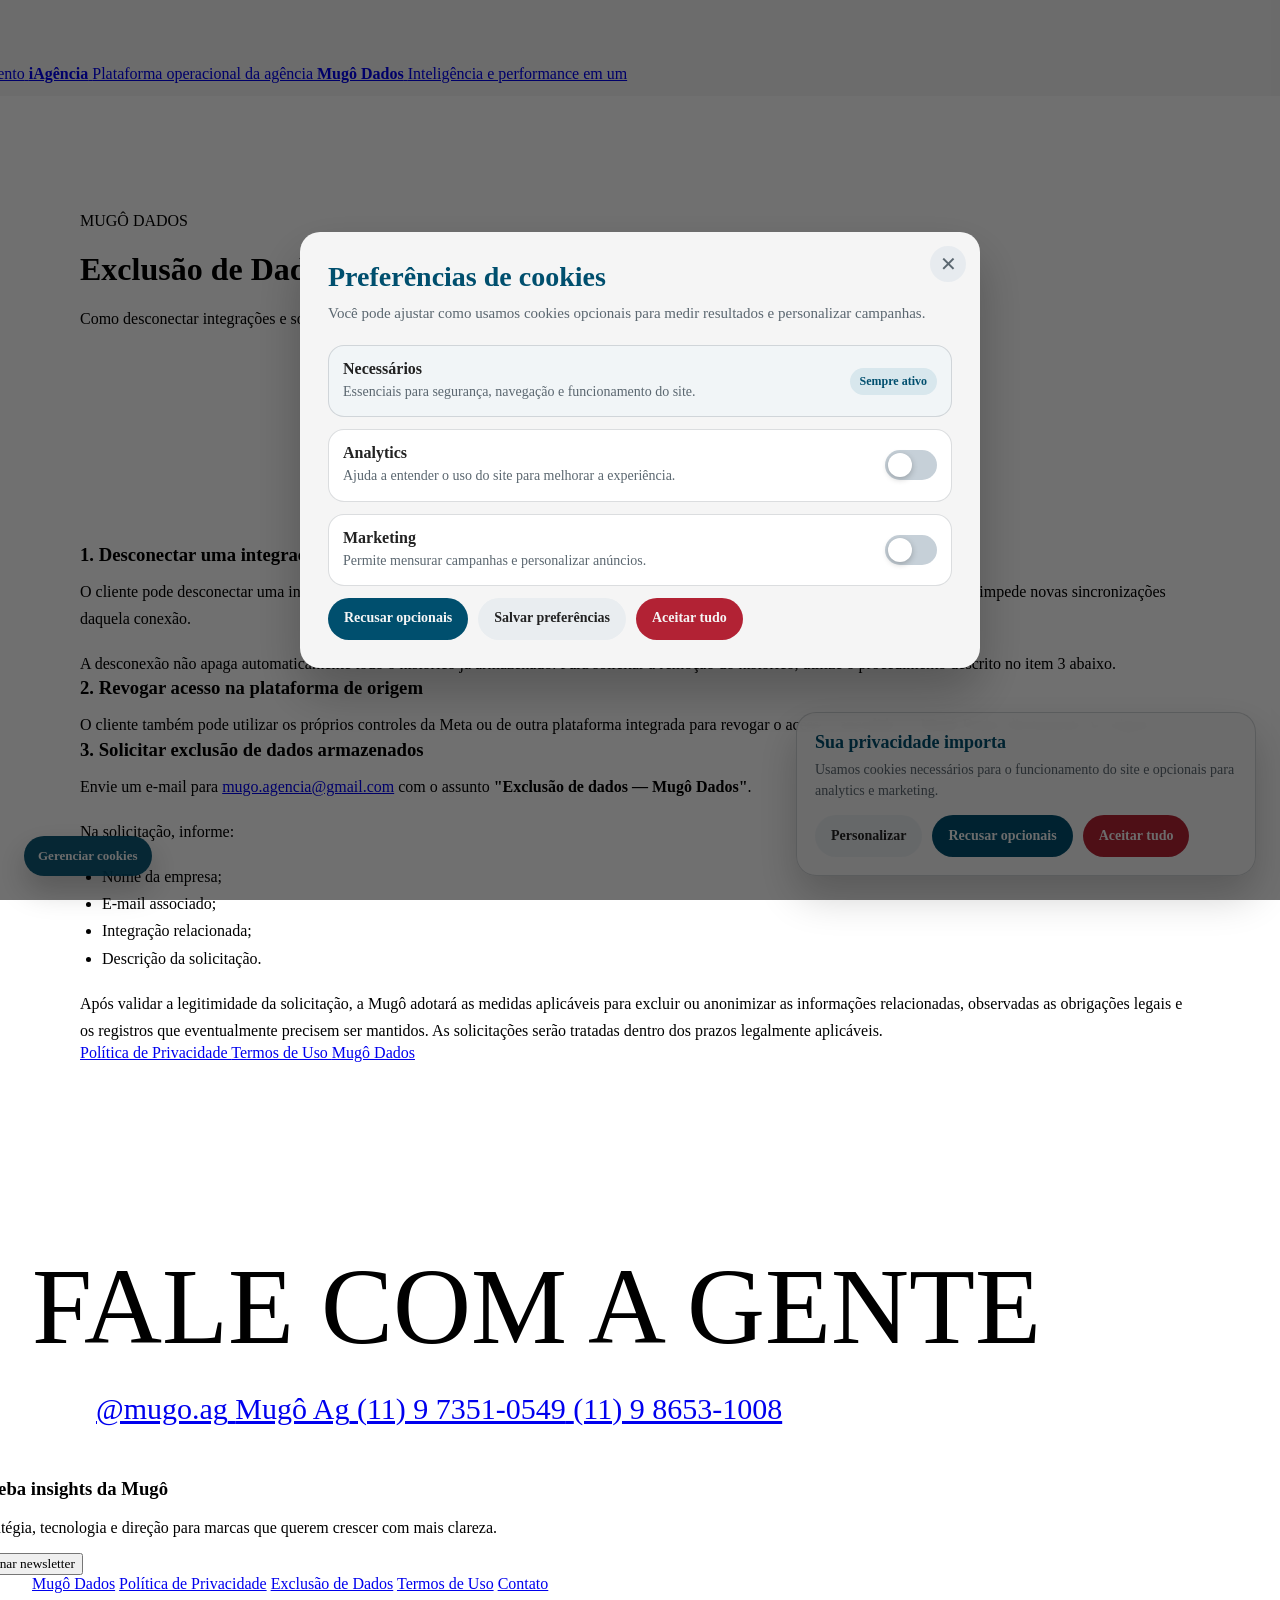
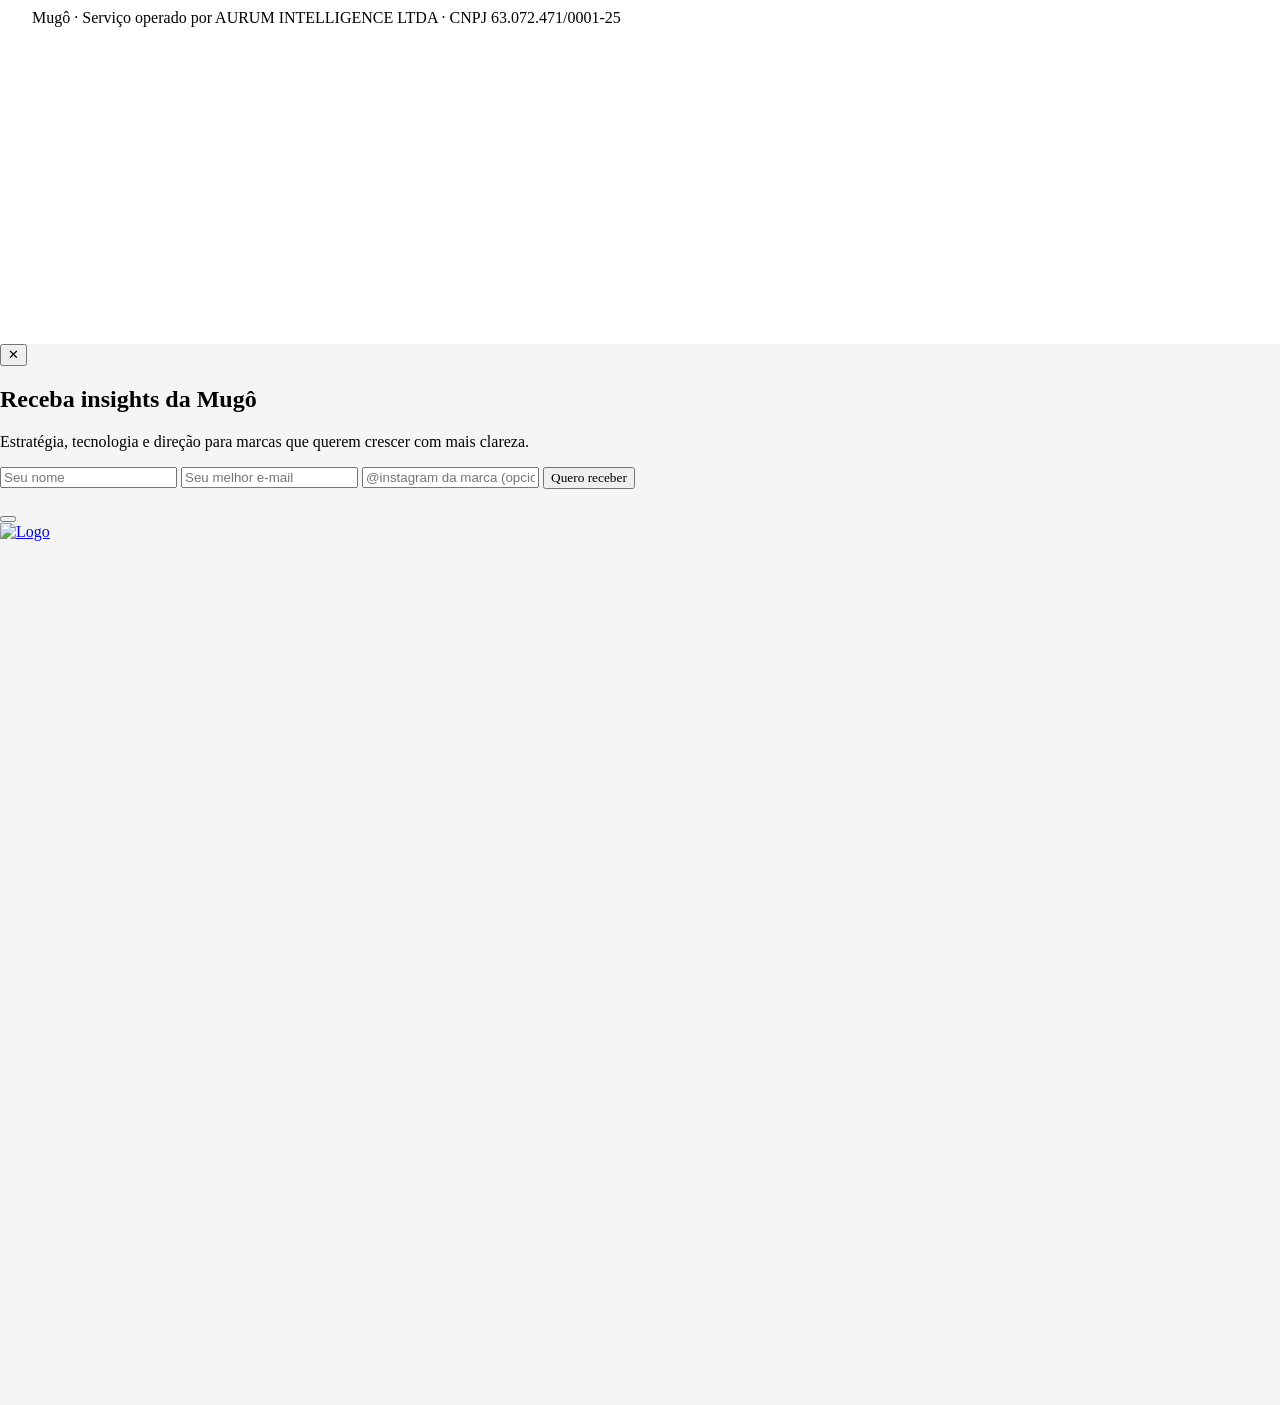
==== exclusao-de-dados.html @ b8fec4b3 "feat: add Mugo Dados and legal pages" ====
<!DOCTYPE html>
<html lang="pt-BR">

<head>
    <meta charset="UTF-8">
    <meta name="viewport" content="width=device-width, initial-scale=1.0">

    <title>Exclusão de Dados | Mugô Dados</title>
    <meta name="description" content="Saiba como desconectar integrações, revogar acesso na Meta e solicitar a exclusão de dados armazenados no Mugô Dados.">
    <meta name="robots" content="index, follow">
    <meta name="author" content="Mugô Agência">
    <meta name="keywords" content="exclusão de dados, mugo dados, revogar acesso meta, remover dados">
    <link rel="canonical" href="https://www.mugoagencia.com.br/exclusao-de-dados">
    <link rel="icon" type="image/png" href="assets/favicon.png">
    <link rel="shortcut icon" href="assets/favicon.png">
    <link rel="apple-touch-icon" href="assets/favicon.png">

    <meta property="og:locale" content="pt_BR">
    <meta property="og:type" content="website">
    <meta property="og:title" content="Exclusão de Dados | Mugô Dados">
    <meta property="og:description" content="Saiba como desconectar integrações, revogar acesso na Meta e solicitar a exclusão de dados armazenados no Mugô Dados.">
    <meta property="og:url" content="https://www.mugoagencia.com.br/exclusao-de-dados">
    <meta property="og:site_name" content="Mugô Agência">
    <meta property="og:image" content="https://www.mugoagencia.com.br/assets/favicon.png">

    <meta name="twitter:card" content="summary_large_image">
    <meta name="twitter:title" content="Exclusão de Dados | Mugô Dados">
    <meta name="twitter:description" content="Saiba como desconectar integrações, revogar acesso na Meta e solicitar a exclusão de dados armazenados no Mugô Dados.">
    <meta name="twitter:image" content="https://www.mugoagencia.com.br/og-image.jpg">

    <!-- Google Tag Manager -->
    <script>
    (function(w,d,s,l,i){w[l]=w[l]||[];w[l].push({'gtm.start':
    new Date().getTime(),event:'gtm.js'});var f=d.getElementsByTagName(s)[0],
    j=d.createElement(s),dl=l!='dataLayer'?'&l='+l:'';j.async=true;j.src=
    'https://www.googletagmanager.com/gtm.js?id=GTM-KHFXLVD3'+dl;f.parentNode.insertBefore(j,f);
    })(window,document,'script','dataLayer','GTM-KHFXLVD3');
    </script>
    <!-- End Google Tag Manager -->

    <!-- Fonts -->
    <link rel="preconnect" href="https://fonts.googleapis.com">
    <link rel="preconnect" href="https://fonts.gstatic.com" crossorigin>
    <link href="https://fonts.googleapis.com/css2?family=Urbanist:ital,wght@0,100..900;1,100..900&display=swap"
        rel="stylesheet">

    <!-- Phosphor Icons -->
    <script src="https://unpkg.com/@phosphor-icons/web"></script>

    <!-- Tailwind CSS -->
    <script src="https://cdn.tailwindcss.com"></script>
    <script>
        tailwind.config = {
            theme: {
                extend: {
                    fontFamily: {
                        sans: ['Urbanist', 'sans-serif'],
                    }
                }
            }
        }
    </script>

    <link rel="stylesheet" href="style.css">
</head>

<body class="font-sans antialiased text-[#222]" data-static-title>
    <!-- Google Tag Manager (noscript) -->
    <noscript><iframe src="https://www.googletagmanager.com/ns.html?id=GTM-KHFXLVD3"
        height="0" width="0" style="display:none;visibility:hidden"></iframe></noscript>
    <!-- End Google Tag Manager (noscript) -->

    <div class="desktop-container">
        <div class="page-header-spacer">
        <div
            class="site-header absolute border-[#5b6770] border-[0.5px] border-solid h-[96px] left-0 overflow-visible top-0 w-[1440px] z-40 bg-[#f5f5f5]">

            <div
                class="header-actions -translate-y-1/2 absolute content-stretch flex gap-[32px] items-center justify-end right-[47.5px] top-1/2">

                <a href="/#sobre-nos"
                    class="header-nav-link font-normal leading-[1.5] relative shrink-0 text-[#5b6770] text-[24px] whitespace-nowrap hover:text-[#b22234] transition-colors"
                    data-i18n="nav.about">
                    Sobre nós
                </a>

                <a href="#"
                    id="nav-services-trigger"
                    class="header-nav-link font-normal leading-[1.5] relative shrink-0 text-[#5b6770] text-[24px] whitespace-nowrap hover:text-[#b22234] transition-colors"
                    data-i18n="nav.services">
                    Serviços
                </a>

                <!-- Plataformas Mugô -->
                <div class="platforms-menu relative shrink-0">

                    <button
                        id="platforms-menu-trigger"
                        type="button"
                        class="platforms-menu-trigger bg-[#004f6e] text-[#f5f5f5] px-[22px] py-[10px] rounded-[24px] font-semibold leading-[1.5] text-[20px] whitespace-nowrap flex items-center gap-[8px] hover:bg-[#b22234] transition-colors shadow-md"
                        aria-expanded="false"
                        data-i18n-aria-label="accessibility.platformsMenu"
                        aria-label="Abrir menu Plataformas Mugô"
                        aria-controls="platforms-dropdown">

                        <span data-i18n="nav.platforms">Plataformas Mugô</span>
                        <i class="ph ph-caret-down text-[18px]"></i>
                    </button>

                    <div
                        id="platforms-dropdown"
                        class="platforms-dropdown absolute right-0 top-[calc(100%+14px)] w-[330px] bg-[#f5f5f5] border border-[#5b6770]/30 rounded-[20px] shadow-2xl p-[12px] opacity-0 invisible translate-y-[-8px] transition-all duration-300 z-[100]">

                        <a href="https://intelligence.mugoagencia.com.br"
                            target="_blank"
                            rel="noopener noreferrer"
                            class="flex items-center gap-[16px] p-[16px] rounded-[14px] hover:bg-[#c79830]/15 transition-colors">

                            <span
                                class="w-[48px] h-[48px] rounded-full bg-[#c79830] text-white flex items-center justify-center shrink-0">
                                <i class="ph ph-brain text-[25px]"></i>
                            </span>

                            <span class="flex flex-col">
                                <strong class="text-[#222] text-[18px] leading-[1.3]" data-i18n="platforms.intelligence.title">
                                    Mugô Intelligence
                                </strong>

                                <span class="text-[#5b6770] text-[14px] leading-[1.4]" data-i18n="platforms.intelligence.description">
                                    Diagnóstico estratégico inteligente
                                </span>
                            </span>
                        </a>

                        <a href="https://crm.mugoagencia.com.br"
                            target="_blank"
                            rel="noopener noreferrer"
                            class="flex items-center gap-[16px] p-[16px] rounded-[14px] hover:bg-[#004f6e]/10 transition-colors">

                            <span
                                class="w-[48px] h-[48px] rounded-full bg-[#004f6e] text-white flex items-center justify-center shrink-0">
                                <i class="ph ph-users-three text-[25px]"></i>
                            </span>

                            <span class="flex flex-col">
                                <strong class="text-[#222] text-[18px] leading-[1.3]" data-i18n="platforms.crm.title">
                                    Mugô CRM
                                </strong>

                                <span class="text-[#5b6770] text-[14px] leading-[1.4]" data-i18n="platforms.crm.description">
                                    Gestão comercial e relacionamento
                                </span>
                            </span>
                        </a>

                        <a href="https://iagencia.ia.br"
                            target="_blank"
                            rel="noopener noreferrer"
                            class="flex items-center gap-[16px] p-[16px] rounded-[14px] hover:bg-[#b22234]/10 transition-colors">

                            <span
                                class="w-[48px] h-[48px] rounded-full bg-[#b22234] text-white flex items-center justify-center shrink-0">
                                <i class="ph ph-sparkle text-[25px]"></i>
                            </span>

                            <span class="flex flex-col">
                                <strong class="text-[#222] text-[18px] leading-[1.3]" data-i18n="platforms.iagencia.title">
                                    iAgência
                                </strong>

                                <span class="text-[#5b6770] text-[14px] leading-[1.4]" data-i18n="platforms.iagencia.description">
                                    Plataforma operacional da agência
                                </span>
                            </span>
                        </a>

                        <a href="/mugo-dados"
                            class="flex items-center gap-[16px] p-[16px] rounded-[14px] hover:bg-[#5b6770]/10 transition-colors">

                            <span
                                class="w-[48px] h-[48px] rounded-full bg-[#5b6770] text-white flex items-center justify-center shrink-0">
                                <i class="ph ph-chart-bar text-[25px]"></i>
                            </span>

                            <span class="flex flex-col">
                                <strong class="text-[#222] text-[18px] leading-[1.3]" data-i18n="platforms.dados.title">
                                    Mugô Dados
                                </strong>

                                <span class="text-[#5b6770] text-[14px] leading-[1.4]" data-i18n="platforms.dados.description">
                                    Inteligência e performance em um único painel
                                </span>
                            </span>
                        </a>
                    </div>
                </div>

                <div
                    class="language-switcher content-stretch flex gap-[8px] items-center leading-[1.5] relative shrink-0 text-[24px] whitespace-nowrap"
                    data-i18n-aria-label="accessibility.languageSwitcher"
                    aria-label="Idioma">

                    <button type="button"
                        class="language-switch is-active"
                        data-lang="pt"
                        aria-pressed="true"
                        data-i18n="lang.pt">
                        PT
                    </button>

                    <span class="font-normal relative shrink-0 text-[#5b6770]" aria-hidden="true">
                        |
                    </span>

                    <button type="button"
                        class="language-switch"
                        data-lang="en"
                        aria-pressed="false"
                        data-i18n="lang.en">
                        EN
                    </button>

                    <span class="font-normal relative shrink-0 text-[#5b6770]" aria-hidden="true">
                        |
                    </span>

                    <button type="button"
                        class="language-switch"
                        data-lang="es"
                        aria-pressed="false"
                        data-i18n="lang.es">
                        ES
                    </button>
                </div>

                <button id="menu-open-btn"
                    type="button"
                    class="menu-icon-btn content-stretch flex items-center justify-center relative shrink-0 cursor-pointer ml-[4px] hover:opacity-70 transition-opacity"
                    data-i18n-aria-label="accessibility.openMenu"
                    aria-label="Abrir menu lateral">

                    <i class="ph ph-list text-[35px] text-[#5b6770]"></i>
                </button>
            </div>

            <div
                class="header-logo-wrap -translate-y-1/2 absolute left-[47.5px] top-1/2 h-[52px] flex items-center">

                <a href="/" aria-label="Voltar para a página inicial da Mugô">
                    <img src="assets/header logo.png"
                        alt="Mugô Logo"
                        class="h-full object-contain" />
                </a>
            </div>
        </div>

        </div>

        <main>

            <div class="static-page-section bg-[#f5f5f5]">
                <div class="static-page-inner max-w-[860px] mx-auto text-center">
                    <p class="text-[#b22234] font-semibold text-[14px] tracking-[0.18em] uppercase mb-[16px]">
                        MUGÔ DADOS
                    </p>
                    <h1 class="text-[#004f6e] font-bold text-[34px] md:text-[48px] leading-[1.2] mb-[16px]">
                        Exclusão de Dados
                    </h1>
                    <p class="text-[#5b6770] text-[18px] leading-[1.6]">
                        Como desconectar integrações e solicitar a remoção de informações do Mugô Dados.
                    </p>
                </div>
            </div>

            <div class="static-page-section bg-white">
                <div class="static-page-inner static-page-prose max-w-[860px] mx-auto text-[#222] text-[17px]">

                    <div class="bg-[#f5f5f5] rounded-[24px] p-[28px] md:p-[32px] mb-[28px]">
                        <h3 class="text-[#004f6e] font-bold text-[22px] mt-0">1. Desconectar uma integração</h3>
                        <p>
                            O cliente pode desconectar uma integração no ambiente do Mugô Dados quando essa opção
                            estiver disponível. Desconectar uma integração impede novas sincronizações daquela
                            conexão.
                        </p>
                        <p class="mb-0">
                            A desconexão não apaga automaticamente todo o histórico já armazenado. Para solicitar a
                            remoção do histórico, utilize o procedimento descrito no item 3 abaixo.
                        </p>
                    </div>

                    <div class="bg-[#f5f5f5] rounded-[24px] p-[28px] md:p-[32px] mb-[28px]">
                        <h3 class="text-[#004f6e] font-bold text-[22px] mt-0">2. Revogar acesso na plataforma de origem</h3>
                        <p class="mb-0">
                            O cliente também pode utilizar os próprios controles da Meta ou de outra plataforma
                            integrada para revogar o acesso concedido ao Mugô Dados diretamente na origem.
                        </p>
                    </div>

                    <div class="bg-[#f5f5f5] rounded-[24px] p-[28px] md:p-[32px]">
                        <h3 class="text-[#004f6e] font-bold text-[22px] mt-0">3. Solicitar exclusão de dados armazenados</h3>
                        <p>
                            Envie um e-mail para
                            <a href="mailto:mugo.agencia@gmail.com?subject=Exclus%C3%A3o%20de%20dados%20%E2%80%94%20Mug%C3%B4%20Dados" class="text-[#004f6e] font-semibold hover:text-[#b22234] transition-colors">mugo.agencia@gmail.com</a>
                            com o assunto <strong>"Exclusão de dados — Mugô Dados"</strong>.
                        </p>
                        <p>Na solicitação, informe:</p>
                        <ul>
                            <li>Nome da empresa;</li>
                            <li>E-mail associado;</li>
                            <li>Integração relacionada;</li>
                            <li>Descrição da solicitação.</li>
                        </ul>
                        <p class="mb-0">
                            Após validar a legitimidade da solicitação, a Mugô adotará as medidas aplicáveis para
                            excluir ou anonimizar as informações relacionadas, observadas as obrigações legais e os
                            registros que eventualmente precisem ser mantidos. As solicitações serão tratadas
                            dentro dos prazos legalmente aplicáveis.
                        </p>
                    </div>

                    <div class="flex flex-wrap gap-[24px] mt-[36px] pt-[24px] border-t border-[#5b6770]/20 font-semibold">
                        <a href="/politica-de-privacidade" class="text-[#004f6e] hover:text-[#b22234] transition-colors underline underline-offset-4">
                            Política de Privacidade
                        </a>
                        <a href="/termos-de-uso" class="text-[#004f6e] hover:text-[#b22234] transition-colors underline underline-offset-4">
                            Termos de Uso
                        </a>
                        <a href="/mugo-dados" class="text-[#004f6e] hover:text-[#b22234] transition-colors underline underline-offset-4">
                            Mugô Dados
                        </a>
                    </div>
                </div>
            </div>

        </main>

        <div id="clientes" class="footer-section bg-[#004f6e] h-[782px] overflow-hidden relative shrink-0 w-[1440px]">
            <img src="assets/logo watermark.png"
                class="absolute h-[786px] left-[-76px] opacity-10 top-[calc(25%+45.5px)] w-[680.131px] object-contain pointer-events-none"
                alt="" />

            <p
                class="footer-title-watermark absolute font-bold left-[48px] opacity-20 text-[#f5f5f5] text-[128px] leading-[1.25] top-[calc(16.67%-80.33px)] whitespace-nowrap pointer-events-none"
                data-i18n="footer.title">
                FALE COM A GENTE
            </p>

            <div class="footer-contacts absolute flex flex-col gap-[32px] items-start left-[80px] top-[260px] text-[#f5f5f5] z-10">
                <a href="https://www.instagram.com/mugo.ag" target="_blank" rel="noopener noreferrer"
                    class="flex gap-[20px] items-center text-[32px] leading-[1.5] font-semibold hover:opacity-80 transition-opacity">
                    <span class="w-[48px] h-[48px] bg-[#f5f5f5] rounded-full flex items-center justify-center text-[#004f6e]">
                        <i class="ph-fill ph-instagram-logo text-[28px]"></i>
                    </span>
                    <span data-i18n="footer.instagram">@mugo.ag</span>
                </a>

                <a href="https://www.linkedin.com/company/mug%C3%B4-ag/posts/?feedView=all" target="_blank"
                    rel="noopener noreferrer"
                    class="flex gap-[20px] items-center text-[32px] leading-[1.5] font-semibold hover:opacity-80 transition-opacity">
                    <span class="w-[48px] h-[48px] bg-[#f5f5f5] rounded-full flex items-center justify-center text-[#004f6e]">
                        <i class="ph-fill ph-linkedin-logo text-[28px]"></i>
                    </span>
                    <span data-i18n="footer.linkedin">Mugô Ag</span>
                </a>

                <a
                    id="footer-whatsapp-primary"
                    data-cta-source="footer_primary"
                    href="https://wa.me/5511973510549?text=Oi%2C%20vim%20pelo%20site%20da%20Mug%C3%B4."
                    target="_blank"
                    rel="noopener noreferrer"
                    class="flex gap-[20px] items-center text-[32px] leading-[1.5] font-semibold hover:opacity-80 transition-opacity"
                >
                    <span class="w-[48px] h-[48px] bg-[#f5f5f5] rounded-full flex items-center justify-center text-[#004f6e]">
                        <i class="ph-fill ph-whatsapp-logo text-[28px]"></i>
                    </span>
                    <span data-i18n="footer.phonePrimary">(11) 9 7351-0549</span>
                </a>

                <a
                    id="footer-whatsapp-secondary"
                    data-cta-source="footer_secondary"
                    href="https://wa.me/5511986531008?text=Oi%2C%20vim%20pelo%20site%20da%20Mug%C3%B4."
                    target="_blank"
                    rel="noopener noreferrer"
                    class="flex gap-[20px] items-center text-[32px] leading-[1.5] font-semibold hover:opacity-80 transition-opacity"
                >
                    <span class="w-[48px] h-[48px] bg-[#f5f5f5] rounded-full flex items-center justify-center text-[#004f6e]">
                        <i class="ph-fill ph-whatsapp-logo text-[28px]"></i>
                    </span>
                    <span data-i18n="footer.phoneSecondary">(11) 9 8653-1008</span>
                </a>
            </div>

            <div class="footer-newsletter absolute right-[80px] top-[280px] z-10 max-w-[420px] text-[#f5f5f5]">
                <h3 class="text-[36px] font-semibold leading-[1.2] mb-[16px]" data-i18n="newsletter.title">
                    Receba insights da Mugô
                </h3>

                <p class="text-[20px] leading-[1.5] opacity-90 mb-[28px]" data-i18n="newsletter.description">
                    Estratégia, tecnologia e direção para marcas que querem crescer com mais clareza.
                </p>

                <button id="open-newsletter" type="button"
                    class="bg-[#c79830] text-[#f5f5f5] text-[22px] font-semibold px-[28px] py-[14px] rounded-[24px] hover:bg-[#b22234] transition-colors shadow-lg"
                    data-i18n="newsletter.button">
                    Assinar newsletter
                </button>
            </div>

            <div class="footer-legal-bar absolute left-[80px] right-[80px] bottom-[32px] z-10 flex flex-col gap-[10px] text-[#f5f5f5]">
                <div class="flex flex-wrap items-center gap-x-[24px] gap-y-[8px] opacity-80 text-[14px]">
                    <a href="/mugo-dados" class="hover:opacity-70 transition-opacity" data-i18n="footer.legal.mugoDados">Mugô Dados</a>
                    <a href="/politica-de-privacidade" class="hover:opacity-70 transition-opacity" data-i18n="footer.legal.privacy">Política de Privacidade</a>
                    <a href="/exclusao-de-dados" class="hover:opacity-70 transition-opacity" data-i18n="footer.legal.dataDeletion">Exclusão de Dados</a>
                    <a href="/termos-de-uso" class="hover:opacity-70 transition-opacity" data-i18n="footer.legal.terms">Termos de Uso</a>
                    <a href="mailto:mugo.agencia@gmail.com" class="hover:opacity-70 transition-opacity" data-i18n="footer.legal.contact">Contato</a>
                </div>
                <p class="text-[12px] opacity-60 leading-[1.4]" data-i18n="footer.legalNotice">
                    Mugô · Serviço operado por AURUM INTELLIGENCE LTDA · CNPJ 63.072.471/0001-25
                </p>
            </div>
        </div>

    </div>

        <!-- Modal Newsletter -->
        <div id="modal-newsletter" class="fixed inset-0 bg-black/50 hidden z-[9999]">
            <div class="flex items-end justify-center w-full h-full p-[20px]">
                <div class="newsletter-modal-card bg-white rounded-[16px] p-[32px] w-[400px] max-w-[90%] relative shadow-2xl">
                    <button id="close-newsletter" type="button"
                        class="absolute top-[16px] right-[16px] text-[#999] hover:text-black"
                        data-i18n-aria-label="newsletter.close" aria-label="Fechar modal de newsletter">
                        ✕
                    </button>

                    <h2 class="text-[22px] font-semibold mb-[8px] text-[#222]" data-i18n="newsletter.title">
                        Receba insights da Mugô
                    </h2>

                    <p class="text-[14px] text-[#666] mb-[20px]" data-i18n="newsletter.description">
                        Estratégia, tecnologia e direção para marcas que querem crescer com mais clareza.
                    </p>

                    <form id="newsletter-form"
                        action="https://script.google.com/macros/s/AKfycbwX06xNxnVNqQPDRyFDzkshJR98ZL_yMV6qUgG3wu4Rm2CqEt6UnGuPSYED7GVvgZv2/exec"
                        method="POST" target="hidden_iframe" class="flex flex-col gap-[12px]">
                        <input type="text" id="newsletter-nome" name="nome" placeholder="Seu nome" required
                            data-i18n-placeholder="newsletter.form.namePlaceholder"
                            class="border border-[#ddd] px-[12px] py-[10px] rounded-[8px]" />

                        <input type="email" id="newsletter-email" name="email" placeholder="Seu melhor e-mail" required
                            data-i18n-placeholder="newsletter.form.emailPlaceholder"
                            class="border border-[#ddd] px-[12px] py-[10px] rounded-[8px]" />

                        <input type="text" id="newsletter-instagram" name="instagram"
                            placeholder="@instagram da marca (opcional)"
                            data-i18n-placeholder="newsletter.form.instagramPlaceholder"
                            class="border border-[#ddd] px-[12px] py-[10px] rounded-[8px]" />

                        <button type="submit"
                            class="bg-[#c79830] text-white font-semibold py-[12px] rounded-[10px] hover:bg-[#b22234] transition-colors"
                            data-i18n="newsletter.form.submit">
                            Quero receber
                        </button>

                        <p id="newsletter-status" class="text-[14px] text-[#666] mt-[8px]"></p>
                    </form>
                </div>
            </div>
        </div>

        <iframe name="hidden_iframe" style="display:none;"></iframe>

        <!-- Sidebar Overlay -->
        <div id="sidebar-container"
            class="fixed inset-0 z-50 flex justify-center pointer-events-none data-[open=true]:pointer-events-auto overflow-hidden">
            <!-- Backdrop -->
            <div id="sidebar-backdrop"
                class="absolute inset-0 bg-black/60 opacity-0 transition-opacity duration-500 pointer-events-none">
            </div>

            <!-- Sidebar Frame (fixed to 1440px logic) -->
            <div id="sidebar-content"
                class="menu-sidebar relative w-[1440px] h-full bg-[#f5f5f5] translate-x-[110%] transition-transform duration-500 ease-in-out pointer-events-auto border-l border-gray-200 shadow-[-20px_0_60px_rgba(0,0,0,0.3)]">

                <!-- Close Button & Logo -->
                <div
                    class="sidebar-header absolute h-[96px] left-0 top-0 w-full z-10 flex items-center border-[0.5px] border-[#5b6770] bg-[#f5f5f5]">
                    <button id="menu-close-btn" type="button"
                        class="absolute flex items-center justify-center right-[47.5px] top-1/2 -translate-y-1/2 cursor-pointer w-[35px] h-[35px] hover:scale-110 transition-transform"
                        data-i18n-aria-label="accessibility.closeMenu" aria-label="Fechar menu lateral">
                        <i class="ph ph-x text-[35px] text-[#5b6770]"></i>
                    </button>
                    <div class="sidebar-logo-wrap absolute left-[47.5px] top-1/2 -translate-y-1/2 h-[52px] flex items-center">
                        <a href="/" aria-label="Voltar para a página inicial da Mugô"><img src="assets/header logo.png" class="h-full object-contain" alt="Logo" /></a>
                    </div>
                </div>

                <!-- Menu Sidebar Cards mapped to IDs -->
            <button type="button" data-popup="ia"
            class="sidebar-link absolute bg-[#c79830] flex flex-col justify-between left-[60px] p-[28px] rounded-[22px] top-[158px] w-[630px] h-[325px] hover:scale-[1.03] transition-transform shadow-xl text-left">
                <div class="w-full flex justify-end">
                    <i class="ph-bold ph-plus text-[36px] text-white"></i>
                </div>
                <div class="w-full h-full flex items-end justify-start">
                    <p class="font-bold text-[30px] leading-[1.4] text-white" data-i18n="sidebar.ai">I.A.</p>
                </div>
            </button>

            <button type="button" data-popup="redes"
            class="sidebar-link absolute bg-[#b22234] flex flex-col justify-between left-[60px] p-[28px] rounded-[22px] top-[513px] w-[630px] h-[325px] hover:scale-[1.03] transition-transform shadow-xl text-left">
                <div class="w-full flex justify-end">
                    <i class="ph-bold ph-plus text-[36px] text-white"></i>
                </div>
                <div class="w-full h-full flex flex-col items-start justify-end leading-tight">
                    <p class="font-bold text-[30px] leading-[1.4] text-white text-left"
                        data-i18n="sidebar.social">Redes sociais</p>
                </div>
            </button>

            <button type="button" data-popup="automacao"
            class="sidebar-link absolute bg-[#b22234] flex flex-col justify-between left-[722px] p-[28px] rounded-[22px] top-[158px] w-[300px] h-[325px] hover:scale-[1.03] transition-transform shadow-xl text-left">
                <div class="w-full flex justify-end">
                    <i class="ph-bold ph-plus text-[36px] text-white"></i>
                </div>
                <div class="w-full h-full flex items-end justify-start">
                    <p class="font-bold text-[30px] leading-[1.4] text-white"
                        data-i18n="sidebar.automation">Automação</p>
                </div>
            </button>

            <button type="button" data-popup="sites"
            class="sidebar-link absolute bg-[#c79830] flex flex-col justify-between left-[722px] p-[28px] rounded-[22px] top-[513px] w-[300px] h-[325px] hover:scale-[1.03] transition-transform shadow-xl text-left">
                <div class="w-full flex justify-end">
                    <i class="ph-bold ph-plus text-[36px] text-white"></i>
                </div>
                <div class="w-full h-full flex items-end justify-start">
                    <p class="font-bold text-[30px] leading-[1.4] text-white text-left"
                        data-i18n="sidebar.sites">Sites</p>
                </div>
            </button>

            <button type="button" data-popup="consultoria"
            class="sidebar-link absolute bg-[#004f6e] flex flex-col justify-between left-[1052px] p-[28px] rounded-[22px] top-[158px] w-[290px] h-[680px] hover:scale-[1.03] transition-transform shadow-xl text-left">
                <div class="w-full flex justify-end">
                    <i class="ph-bold ph-plus text-[36px] text-white"></i>
                </div>
                <div class="w-full h-full flex items-end justify-start">
                    <p class="font-bold text-[30px] leading-[1.4] text-white"
                        data-i18n="sidebar.consulting">Consultoria</p>
                </div>
            </button>

            </div>
        </div>

    <!-- Cookie Consent -->
    <div id="cookie-consent-banner" class="cookie-banner hidden" role="dialog" aria-live="polite"
        data-i18n-aria-label="cookies.banner.title" aria-label="Sua privacidade importa">
        <div class="cookie-banner__content">
            <p class="cookie-banner__title" data-i18n="cookies.banner.title">
                Sua privacidade importa
            </p>
            <p class="cookie-banner__description" data-i18n="cookies.banner.description">
                Usamos cookies necessários para o funcionamento do site e opcionais para analytics e marketing.
            </p>
        </div>
        <div class="cookie-banner__actions">
            <button id="cookie-customize-btn" type="button" class="cookie-btn cookie-btn--ghost"
                data-i18n="cookies.actions.customize">
                Personalizar
            </button>
            <button id="cookie-reject-btn" type="button" class="cookie-btn cookie-btn--secondary"
                data-i18n="cookies.actions.rejectOptional">
                Recusar opcionais
            </button>
            <button id="cookie-accept-btn" type="button" class="cookie-btn cookie-btn--primary"
                data-i18n="cookies.actions.acceptAll">
                Aceitar tudo
            </button>
        </div>
    </div>

    <button id="cookie-manage-btn" type="button" class="cookie-manage-btn hidden" data-i18n="cookies.manageButton"
        data-i18n-aria-label="cookies.manageButton" aria-label="Gerenciar cookies">
        Gerenciar cookies
    </button>

    <div id="cookie-preferences-modal" class="cookie-modal hidden">
        <div class="cookie-modal__backdrop"></div>
        <div class="cookie-modal__wrap">
            <div class="cookie-modal__panel" role="dialog" aria-modal="true" data-i18n-aria-label="cookies.modal.title"
                aria-label="Preferências de cookies">
                <button id="cookie-close-modal" type="button" class="cookie-modal__close"
                    data-i18n-aria-label="cookies.modal.close" aria-label="Fechar preferências de cookies">
                    ✕
                </button>

                <h2 class="cookie-modal__title" data-i18n="cookies.modal.title">
                    Preferências de cookies
                </h2>
                <p class="cookie-modal__description" data-i18n="cookies.modal.description">
                    Você pode ajustar como usamos cookies opcionais para medir resultados e personalizar campanhas.
                </p>

                <div class="cookie-category cookie-category--locked">
                    <div class="cookie-category__text">
                        <p class="cookie-category__title" data-i18n="cookies.categories.necessary.title">Necessários</p>
                        <p class="cookie-category__description" data-i18n="cookies.categories.necessary.description">
                            Essenciais para segurança, navegação e funcionamento do site.
                        </p>
                    </div>
                    <span class="cookie-chip" data-i18n="cookies.categories.necessary.alwaysOn">Sempre ativo</span>
                </div>

                <label class="cookie-category" for="cookie-analytics-toggle">
                    <div class="cookie-category__text">
                        <p class="cookie-category__title" data-i18n="cookies.categories.analytics.title">Analytics</p>
                        <p class="cookie-category__description" data-i18n="cookies.categories.analytics.description">
                            Ajuda a entender o uso do site para melhorar a experiência.
                        </p>
                    </div>
                    <span class="cookie-toggle">
                        <input id="cookie-analytics-toggle" type="checkbox" />
                        <span class="cookie-toggle__slider" aria-hidden="true"></span>
                    </span>
                </label>

                <label class="cookie-category" for="cookie-marketing-toggle">
                    <div class="cookie-category__text">
                        <p class="cookie-category__title" data-i18n="cookies.categories.marketing.title">Marketing</p>
                        <p class="cookie-category__description" data-i18n="cookies.categories.marketing.description">
                            Permite mensurar campanhas e personalizar anúncios.
                        </p>
                    </div>
                    <span class="cookie-toggle">
                        <input id="cookie-marketing-toggle" type="checkbox" />
                        <span class="cookie-toggle__slider" aria-hidden="true"></span>
                    </span>
                </label>

                <div class="cookie-modal__actions">
                    <button id="cookie-modal-reject" type="button" class="cookie-btn cookie-btn--secondary"
                        data-i18n="cookies.actions.rejectOptional">
                        Recusar opcionais
                    </button>
                    <button id="cookie-modal-save" type="button" class="cookie-btn cookie-btn--ghost"
                        data-i18n="cookies.actions.savePreferences">
                        Salvar preferências
                    </button>
                    <button id="cookie-modal-accept" type="button" class="cookie-btn cookie-btn--primary"
                        data-i18n="cookies.actions.acceptAll">
                        Aceitar tudo
                    </button>
                </div>
            </div>
        </div>
    </div>

    <!-- Service Popup -->
    <!-- Service Popup -->
    <div id="service-popup" class="fixed inset-0 bg-black/50 hidden z-[99999]">
        <div class="service-popup-wrap">
        <div id="service-popup-card" class="service-popup-card text-white">
            <button id="service-popup-close" type="button" class="service-popup-close"
                data-i18n-aria-label="accessibility.closePopup" aria-label="Fechar popup">
            ✕
            </button>

            <p id="service-popup-eyebrow" class="service-popup-eyebrow">
            Mugô
            </p>

            <h2 id="service-popup-title" class="service-popup-title">
            Título
            </h2>

            <div id="service-popup-text" class="service-popup-text"></div>

            <div class="service-popup-actions">
            <a
                id="service-popup-cta"
                data-cta-source="service_popup"
                href="https://wa.me/5511986531008?text=Oi%2C%20vim%20pelo%20site%20da%20Mug%C3%B4."
                target="_blank"
                rel="noopener noreferrer"
                class="service-popup-cta"
            >
                Quero saber mais
            </a>
            </div>
        </div>
        </div>
    </div>


    <!-- Script for interaction -->
    <script src="script.js"></script>
</body>

</html>
---- style.css ----
/* Base styles */
*,
*::before,
*::after {
  box-sizing: border-box;
}

html {
  scroll-behavior: smooth;
}

body {
  margin: 0;
  padding: 0;
  background-color: #222;
  display: flex;
  justify-content: center;
  width: 100%;
  overflow-x: hidden;
}

body.modal-open {
  overflow: hidden;
}

body.menu-open {
  overflow-x: hidden;
}
img,
video {
  max-width: 100%;
}

button {
  font-family: inherit;
}

.desktop-container {
  width: 1440px;
  max-width: 100%;
  position: relative;
  background: #fff;
  box-shadow: 0 0 40px rgba(0, 0, 0, 0.5);
  overflow: hidden;
}

.hero-section {
  position: relative;
  width: 1440px;
  height: 100vh;
  min-height: 760px;
  overflow: hidden;
  background: #000;
}

.hero-video-wrap {
  position: absolute;
  top: 96px;
  left: 0;
  right: 0;
  bottom: 0;
  width: 100%;
  height: auto;
  overflow: hidden;
  background: #000;
}

.hero-video {
  width: 100% !important;
  height: 100% !important;
  object-fit: cover !important;
  object-position: center center !important;
}

.language-switcher {
  align-items: center;
}

.language-switch {
  border: 0;
  background: transparent;
  color: #5b6770;
  cursor: pointer;
  font-size: 24px;
  font-weight: 500;
  line-height: 1.5;
  border-radius: 8px;
  padding: 2px 4px;
  min-width: 36px;
  min-height: 36px;
  transition: color 0.2s ease, background-color 0.2s ease;
}

.language-switch:hover {
  color: #b22234;
}

.language-switch:focus-visible {
  outline: 2px solid #b22234;
  outline-offset: 2px;
}

.language-switch.is-active {
  color: #b22234;
  font-weight: 700;
  background: rgba(178, 34, 52, 0.1);
}

.menu-icon-btn {
  border: 0;
  background: transparent;
  line-height: 1;
  padding: 0;
}

.hero-cta {
  max-width: calc(100% - 40px);
}

.newsletter-modal-card {
  max-height: min(90dvh, 680px);
  overflow-y: auto;
  -webkit-overflow-scrolling: touch;
}

.cookie-banner {
  position: fixed;
  right: 24px;
  bottom: 24px;
  width: min(460px, calc(100vw - 32px));
  background: rgba(245, 245, 245, 0.98);
  border: 1px solid rgba(91, 103, 112, 0.25);
  border-radius: 20px;
  box-shadow: 0 20px 42px rgba(0, 0, 0, 0.2);
  z-index: 45;
  padding: 18px;
  backdrop-filter: blur(6px);
}

.cookie-banner__content {
  margin-bottom: 14px;
}

.cookie-banner__title {
  margin: 0 0 6px;
  color: #004f6e;
  font-weight: 700;
  font-size: 18px;
  line-height: 1.25;
}

.cookie-banner__description {
  margin: 0;
  color: #5b6770;
  font-size: 14px;
  line-height: 1.5;
}

.cookie-banner__actions {
  display: flex;
  flex-wrap: wrap;
  gap: 10px;
}

.cookie-btn {
  border: 0;
  border-radius: 999px;
  font-size: 14px;
  font-weight: 600;
  line-height: 1.2;
  cursor: pointer;
  transition: transform 0.2s ease, background-color 0.2s ease, color 0.2s ease, opacity 0.2s ease;
  min-height: 42px;
  padding: 10px 16px;
  font-family: inherit;
}

.cookie-btn:focus-visible {
  outline: 2px solid #b22234;
  outline-offset: 2px;
}

.cookie-btn:hover {
  transform: translateY(-1px);
}

.cookie-btn--primary {
  background: #b22234;
  color: #f5f5f5;
}

.cookie-btn--primary:hover {
  background: #8f1b2a;
}

.cookie-btn--secondary {
  background: #004f6e;
  color: #f5f5f5;
}

.cookie-btn--secondary:hover {
  background: #00384f;
}

.cookie-btn--ghost {
  background: #e9edf0;
  color: #222;
}

.cookie-btn--ghost:hover {
  background: #dbe2e7;
}

.cookie-manage-btn {
  position: fixed;
  left: 24px;
  bottom: 24px;
  z-index: 44;
  border: 0;
  border-radius: 999px;
  background: rgba(0, 79, 110, 0.94);
  color: #f5f5f5;
  font-size: 13px;
  font-weight: 600;
  padding: 10px 14px;
  min-height: 40px;
  cursor: pointer;
  box-shadow: 0 14px 30px rgba(0, 0, 0, 0.22);
  transition: background-color 0.2s ease, transform 0.2s ease;
}

.cookie-manage-btn:hover {
  background: #00384f;
  transform: translateY(-1px);
}

.cookie-manage-btn:focus-visible {
  outline: 2px solid #b22234;
  outline-offset: 2px;
}

.cookie-modal {
  position: fixed;
  inset: 0;
  z-index: 10000;
}

.cookie-modal__backdrop {
  position: absolute;
  inset: 0;
  background: rgba(0, 0, 0, 0.56);
}

.cookie-modal__wrap {
  position: absolute;
  inset: 0;
  display: flex;
  align-items: center;
  justify-content: center;
  padding: 20px;
}

.cookie-modal__panel {
  width: min(680px, 100%);
  max-height: min(92dvh, 760px);
  background: #f5f5f5;
  border-radius: 20px;
  padding: 28px;
  box-shadow: 0 24px 50px rgba(0, 0, 0, 0.24);
  position: relative;
  overflow-y: auto;
  -webkit-overflow-scrolling: touch;
}

.cookie-modal__close {
  position: absolute;
  top: 14px;
  right: 14px;
  width: 36px;
  height: 36px;
  border: 0;
  border-radius: 999px;
  background: #e7ebef;
  color: #5b6770;
  font-size: 20px;
  line-height: 1;
  cursor: pointer;
}

.cookie-modal__close:hover {
  background: #dbe1e6;
}

.cookie-modal__title {
  margin: 0 28px 8px 0;
  color: #004f6e;
  font-size: 28px;
  font-weight: 700;
  line-height: 1.2;
}

.cookie-modal__description {
  margin: 0 0 20px;
  color: #5b6770;
  font-size: 15px;
  line-height: 1.55;
}

.cookie-category {
  border: 1px solid rgba(91, 103, 112, 0.22);
  border-radius: 16px;
  padding: 14px;
  display: flex;
  align-items: center;
  justify-content: space-between;
  gap: 16px;
  background: #fff;
  margin-bottom: 12px;
}

.cookie-category--locked {
  background: #f1f5f7;
}

.cookie-category__text {
  flex: 1;
}

.cookie-category__title {
  margin: 0 0 4px;
  color: #222;
  font-size: 16px;
  font-weight: 700;
}

.cookie-category__description {
  margin: 0;
  color: #5b6770;
  font-size: 14px;
  line-height: 1.45;
}

.cookie-chip {
  border-radius: 999px;
  background: #d8e7ed;
  color: #004f6e;
  font-weight: 600;
  font-size: 12px;
  padding: 6px 10px;
  white-space: nowrap;
}

.cookie-toggle {
  position: relative;
  width: 52px;
  height: 30px;
  flex: 0 0 auto;
}

.cookie-toggle input {
  position: absolute;
  opacity: 0;
  pointer-events: none;
}

.cookie-toggle__slider {
  position: absolute;
  inset: 0;
  background: #c6d0d8;
  border-radius: 999px;
  transition: background-color 0.2s ease;
}

.cookie-toggle__slider::before {
  content: "";
  position: absolute;
  width: 24px;
  height: 24px;
  left: 3px;
  top: 3px;
  border-radius: 50%;
  background: #fff;
  box-shadow: 0 2px 6px rgba(0, 0, 0, 0.24);
  transition: transform 0.2s ease;
}

.cookie-toggle input:checked + .cookie-toggle__slider {
  background: #b22234;
}

.cookie-toggle input:checked + .cookie-toggle__slider::before {
  transform: translateX(22px);
}

.cookie-modal__actions {
  margin-top: 8px;
  display: flex;
  flex-wrap: wrap;
  gap: 10px;
}

#sidebar-content.menu-sidebar {
  will-change: transform;
  overflow-y: auto;
  overflow-x: hidden;
  -webkit-overflow-scrolling: touch;
}

.servicos-anim {
  opacity: 0;
  transform: translateY(36px);
  transition: opacity 0.9s ease, transform 0.9s ease;
  will-change: opacity, transform;
}

.servicos-anim.is-visible {
  opacity: 1;
  transform: translateY(0);
}

.servicos-delay-1 {
  transition-delay: 0.12s;
}

.servicos-delay-2 {
  transition-delay: 0.24s;
}

.servicos-delay-3 {
  transition-delay: 0.38s;
}

.servicos-delay-4 {
  transition-delay: 0.52s;
}

.servicos-card {
  overflow: hidden;
  position: relative;
  box-shadow: 0 10px 24px rgba(0, 0, 0, 0.14);
}

.servicos-card p {
  position: relative;
  z-index: 1;
}

.servicos-card::after {
  content: "";
  position: absolute;
  top: 0;
  left: -140%;
  width: 50%;
  height: 100%;
  background: linear-gradient(90deg, transparent, rgba(255, 255, 255, 0.18), transparent);
  transform: skewX(-18deg);
  opacity: 0;
}

.servicos-card.is-visible::after {
  animation: servicosShine 3.8s ease-in-out 0.8s infinite;
  opacity: 1;
}

.servicos-card:hover {
  transform: translateY(-3px);
  transition: transform 0.25s ease, box-shadow 0.25s ease;
  box-shadow: 0 18px 34px rgba(0, 0, 0, 0.2);
}

@keyframes servicosShine {
  0% {
    left: -140%;
  }
  45% {
    left: 160%;
  }
  100% {
    left: 160%;
  }
}

.sobre-anim {
  opacity: 0;
  transform: translateY(18px);
  transition: opacity 1.2s ease, transform 1.2s ease;
  will-change: opacity, transform;
}

.sobre-anim.is-visible {
  opacity: 1;
  transform: translateY(0);
}

.sobre-delay-1 {
  transition-delay: 0.12s;
}

.sobre-delay-2 {
  transition-delay: 0.28s;
}

.sobre-delay-3 {
  transition-delay: 0.44s;
}

.sobre-delay-4 {
  transition-delay: 0.6s;
}

.sobre-card {
  position: relative;
  overflow: hidden;
  box-shadow: 0 12px 28px rgba(0, 0, 0, 0.12);
  transition: box-shadow 0.3s ease, transform 0.3s ease;
}

.sobre-card p,
.sobre-card img,
.sobre-card a,
.sobre-card i {
  position: relative;
  z-index: 1;
}

.sobre-card::after {
  content: "";
  position: absolute;
  top: 0;
  left: -160%;
  width: 42%;
  height: 100%;
  background: linear-gradient(90deg, transparent, rgba(255, 255, 255, 0.1), transparent);
  transform: skewX(-18deg);
  opacity: 0;
  pointer-events: none;
}

.sobre-card.is-visible::after {
  opacity: 1;
  animation: sobreShine 8s ease-in-out 1.8s infinite;
}

.sobre-card:hover {
  transform: translateY(-2px);
  box-shadow: 0 18px 34px rgba(0, 0, 0, 0.16);
}

@keyframes sobreShine {
  0% {
    left: -160%;
  }
  50% {
    left: 170%;
  }
  100% {
    left: 170%;
  }
}

@media (max-width: 1280px) {
  body {
    background: #f5f5f5;
    display: block;
  }

  .desktop-container {
    width: 100%;
    box-shadow: none;
  }

  .hero-section,
  #servicos,
  #plataforma,
  #sobre-nos,
  .footer-section,
  .site-header,
  #sidebar-content.menu-sidebar {
    width: 100% !important;
  }

  .header-actions {
    right: 24px !important;
    gap: 20px !important;
  }

  .header-logo-wrap {
    left: 24px !important;
  }

  .header-nav-link {
    font-size: 20px !important;
  }

  .hero-cta {
    left: 50% !important;
    top: auto !important;
    bottom: 40px;
    transform: translateX(-50%);
  }

  #servicos {
    height: auto !important;
    padding: 96px 32px 88px;
  }

  #servicos > img {
    width: min(56vw, 520px) !important;
    height: auto !important;
    left: auto !important;
    right: -8vw !important;
    top: 48% !important;
  }

  #servicos .services-content {
    position: relative !important;
    left: auto !important;
    top: auto !important;
    transform: none !important;
    width: 100% !important;
    max-width: 980px;
    margin: 0 auto;
    gap: 32px !important;
  }

  #servicos .servicos-title p {
    font-size: clamp(42px, 7vw, 72px) !important;
  }

  #servicos .servicos-fade {
    font-size: clamp(24px, 3.2vw, 32px) !important;
  }

  #servicos .servicos-card p {
    font-size: clamp(22px, 3vw, 30px) !important;
  }

  #servicos .servicos-cta span {
    font-size: 22px !important;
  }

  #plataforma {
    height: auto !important;
    padding: 96px 32px 84px;
  }

  #plataforma .plataforma-layout {
    position: relative !important;
    left: auto !important;
    top: auto !important;
    width: 100%;
    max-width: 980px;
    margin: 0 auto;
    min-height: 560px;
  }

  #plataforma .plataforma-here {
    position: relative !important;
    left: 15px !important;
    top: 15px !important;
    margin: 0 auto 16px;
    width: 100%;
    text-align: left;
    display: block;
  }

  #plataforma .plataforma-question {
    position: relative !important;
    left: auto !important;
    right: auto !important;
    top: auto !important;
    margin: 0 0 16px auto;
    width: fit-content;
    text-align: right;
  }

  #plataforma .plataforma-circles {
    position: relative !important;
    left: -16px !important;
    top: auto !important;
    width: 680px;
    max-width: 100%;
    height: 430px;
    margin: 0 auto;
    display: block;
  }

  #plataforma .plataforma-ring {
    width: 260px !important;
    height: 260px !important;
  }

  #plataforma .plataforma-ring-1 {
    left: 8% !important;
    top: 140px !important;
  }

  #plataforma .plataforma-ring-2 {
    left: 54% !important;
    top: 140px !important;
  }

  #plataforma .plataforma-ring-3 {
    left: 31% !important;
    top: 24px !important;
  }

  #plataforma .plataforma-label {
    font-size: 22px !important;
    line-height: 1.25 !important;
    white-space: normal !important;
  }

  #plataforma .plataforma-label-ai {
    left: 18% !important;
    top: 188px !important;
    text-align: center;
  }

  #plataforma .plataforma-label-social {
    left: 63% !important;
    top: 210px !important;
  }

  #plataforma .plataforma-label-automation {
    left: 40% !important;
    top: 52px !important;
  }

  #plataforma .plataforma-label-brand {
    left: 50% !important;
    transform: translateX(-50%) !important;
    top: 198px !important;
    font-size: 24px !important;
    text-align: center !important;
  }

  #sobre-nos {
    height: auto !important;
    padding: 88px 32px 72px;
  }

  #sobre-nos .about-content {
    position: relative !important;
    left: auto !important;
    top: auto !important;
    transform: none !important;
    width: 100% !important;
    max-width: 1120px;
    margin: 0 auto;
    align-items: stretch !important;
  }

  #sobre-nos .about-cards {
    display: grid !important;
    grid-template-columns: repeat(2, minmax(0, 1fr));
    gap: 24px !important;
    height: auto !important;
    overflow: visible !important;
  }

  #sobre-nos .team-card {
    width: 100% !important;
    height: auto !important;
  }

  #sobre-nos .team-card img {
    width: 100% !important;
    height: auto !important;
    max-width: 300px;
    aspect-ratio: 1 / 1;
  }

  #sobre-nos .about-cards > .team-card:nth-child(3) {
    grid-column: 1 / -1;
    max-width: 520px;
    justify-self: center;
  }

  #sobre-nos .about-nav-controls {
    grid-column: 1 / -1;
    justify-self: end;
  }

  #sobre-nos .sobre-watermark {
    position: relative !important;
    left: auto !important;
    top: auto !important;
    width: auto !important;
    height: auto !important;
    justify-content: flex-start !important;
    margin: 0 auto 20px;
  }

  #sobre-nos .sobre-watermark .-rotate-90 {
    transform: none !important;
  }

  #sobre-nos .sobre-watermark p {
    font-size: 72px !important;
    white-space: normal !important;
    line-height: 1.05 !important;
  }

  #sobre-nos {
    display: flex !important;
    flex-direction: column !important;
  }
  
  #sobre-nos .sobre-watermark {
    order: -1;
    margin: 0 0 24px 0 !important;
  }
  
  #sobre-nos .about-content {
    order: 2;
  }

  .footer-section {
    height: auto !important;
    min-height: 782px;
    padding: 88px 32px 72px;
    display: flex;
    flex-direction: column;
    align-items: flex-start;
  }

  .footer-section > img {
    width: min(62vw, 560px) !important;
    height: auto !important;
    left: -14vw !important;
    top: 44% !important;
  }

  .footer-section .footer-title-watermark {
    position: relative !important;
    left: auto !important;
    top: auto !important;
    font-size: clamp(62px, 8.5vw, 108px) !important;
    white-space: normal !important;
    line-height: 1.05 !important;
    margin: 0 0 28px;
  }

  .footer-contacts {
    position: relative !important;
    left: auto !important;
    top: auto !important;
    gap: 20px !important;
  }

  .footer-contacts a {
    font-size: clamp(22px, 3vw, 30px) !important;
    gap: 14px !important;
  }

  .footer-newsletter {
    position: relative !important;
    right: auto !important;
    top: auto !important;
    margin-top: 34px;
    max-width: 560px !important;
  }
}

@media (max-width: 1024px) {
  


  .site-header {
    height: 88px !important;
  }


  .header-nav-link {
    display: none;
  }

  .header-actions {
    right: 16px !important;
    gap: 12px !important;
  }

  .header-logo-wrap {
    left: 16px !important;
    height: 42px !important;
  }

  .language-switcher {
    gap: 6px !important;
  }

  .language-switch {
    font-size: 18px;
    min-width: 32px;
    min-height: 32px;
  }

  .menu-icon-btn i {
    font-size: 30px !important;
  }

  .cookie-banner {
    right: 12px;
    left: 12px;
    bottom: 12px;
    width: auto;
    padding: 14px;
    border-radius: 16px;
  }

  .cookie-banner__title {
    font-size: 16px;
  }

  .cookie-banner__description {
    font-size: 13px;
  }

  .cookie-banner__actions {
    gap: 8px;
  }

  .cookie-btn {
    flex: 1 1 100%;
    min-height: 40px;
  }

  .cookie-manage-btn {
    left: 12px;
    bottom: 12px;
    font-size: 12px;
    padding: 9px 12px;
  }

  .cookie-modal__wrap {
    padding: 14px;
  }

  .cookie-modal__panel {
    padding: 20px;
    border-radius: 16px;
  }

  .cookie-modal__title {
    font-size: 23px;
  }

  .cookie-category {
    padding: 12px;
    gap: 12px;
  }

  .cookie-category__title {
    font-size: 15px;
  }

  .cookie-category__description {
    font-size: 13px;
  }

  .cookie-modal__actions {
    margin-top: 4px;
  }

  .hero-cta {
    bottom: 22px;
    width: min(90vw, 360px);
    padding: 10px 18px !important;
    border-radius: 20px !important;
  }

  .hero-cta-text {
    font-size: 18px !important;
    text-align: center;
    white-space: normal !important;
    line-height: 1.3 !important;
  }

  #servicos {
    padding: 74px 20px 64px;
  }

  #servicos .servicos-title p {
    font-size: clamp(34px, 9vw, 52px) !important;
    line-height: 1.12 !important;
  }

  #servicos .servicos-fade {
    font-size: clamp(20px, 5vw, 27px) !important;
  }

  #servicos .servicos-card {
    width: 100%;
    padding: 14px !important;
  }

  #servicos .servicos-card p {
    font-size: clamp(19px, 4.6vw, 24px) !important;
    line-height: 1.35 !important;
  }

  #servicos .servicos-cta {
    width: 100%;
    max-width: 340px;
    padding: 12px 18px !important;
  }

  #servicos .servicos-cta span {
    font-size: 20px !important;
    white-space: normal !important;
    text-align: center;
  }

  #plataforma {
    padding: 72px 16px 64px;
  }

  #plataforma .plataforma-layout {
    min-height: 560px;
    position: relative !important;
  }

  #plataforma .plataforma-here {
    left: 10px !important;
    top: -420px !important;
    margin: 0 !important;
    width: auto !important;
    text-align: left !important;
    font-size: 18px !important;
  }

  #plataforma .plataforma-question {
    right: 10px !important;
    top: 500px !important;
    width: 128px !important;
    text-align: right !important;
    font-size: 18px !important;
    line-height: 1.2 !important;
  }
  

  #plataforma .plataforma-circles {
    width: 100%;
    max-width: 390px;
    height: 390px;
    margin: 56px auto 0;
    position: relative !important;
    display: block;
  }

  #plataforma .plataforma-ring {
    width: 220px !important;
    height: 220px !important;
  }

  #plataforma .plataforma-ring-1 {
    left: 0 !important;
    top: 150px !important;
  }

  #plataforma .plataforma-ring-2 {
    left: 170px !important;
    top: 150px !important;
  }

  #plataforma .plataforma-ring-3 {
    left: 85px !important;
    top: 18px !important;
  }

  #plataforma .plataforma-label {
    font-size: 17px !important;
    line-height: 1.2 !important;
    white-space: normal !important;
  }

  #plataforma .plataforma-label-ai {
    left: 28px !important;
    top: 248px !important;
    width: 125px !important;
    text-align: center !important;
  }

  #plataforma .plataforma-label-social {
    left: 228px !important;
    top: 258px !important;
    width: 125px !important;
    text-align: center !important;
  }

  #plataforma .plataforma-label-automation {
    left: 123px !important;
    top: 72px !important;
    width: 145px !important;
    text-align: center !important;
  }

  #plataforma .plataforma-label-brand {
    left: 195px !important;
    top: 200px !important;
    font-size: 24px !important;
    text-align: center !important;
  }

  #sobre-nos {
    padding: 72px 16px 56px;
  }

  #sobre-nos .sobre-watermark {
    position: relative !important;
    left: auto !important;
    top: auto !important;
    width: 100% !important;
    height: auto !important;
    display: flex !important;
    justify-content: flex-start !important;
  }
  
  #sobre-nos .about-cards {
    grid-template-columns: 1fr !important;
    gap: 16px !important;
  }

  #sobre-nos .about-cards > .team-card:nth-child(3) {
    grid-column: auto;
    max-width: none;
  }

  #sobre-nos .team-card {
    padding: 18px !important;
    border-radius: 24px !important;
  }

  #sobre-nos .team-card img {
    max-width: none;
    border-radius: 18px !important;
  }

  #sobre-nos .about-nav-controls {
    justify-content: center !important;
  }

  #sobre-nos .sobre-watermark p {
    font-size: 44px !important;
  }

  .footer-section {
    padding: 72px 16px 56px;
    min-height: auto;
  }

  .footer-section > img {
    width: 78vw !important;
    left: -24vw !important;
    top: 42% !important;
  }

  .footer-section .footer-title-watermark {
    font-size: 42px !important;
    margin-bottom: 20px;
  }

  .footer-contacts {
    width: 100%;
  }

  .footer-contacts a {
    display: grid !important;
    grid-template-columns: 40px minmax(0, 1fr);
    align-items: center !important;
    width: 100%;
    font-size: 20px !important;
    gap: 12px !important;
  }

  .footer-contacts a > span:first-child {
    width: 40px !important;
    height: 40px !important;
    min-width: 40px;
  }

  .footer-contacts a > span:last-child {
    width: auto !important;
    height: auto !important;
    min-width: 0;
    line-height: 1.25;
    white-space: normal;
    word-break: normal;
    overflow-wrap: anywhere;
  }

  .footer-contacts a i {
    font-size: 22px !important;
  }

  .footer-newsletter {
    width: 100%;
    max-width: 100% !important;
    margin-top: 28px;
  }

  .footer-newsletter h3 {
    font-size: 28px !important;
  }

  .footer-newsletter p {
    font-size: 18px !important;
    margin-bottom: 20px !important;
  }

  .footer-newsletter button {
    width: 100%;
    font-size: 19px !important;
    padding: 12px 18px !important;
  }

  #modal-newsletter .newsletter-modal-card {
    width: min(460px, 100%);
    max-height: 88dvh;
    padding: 20px !important;
    border-radius: 14px !important;
  }

  #modal-newsletter h2 {
    font-size: 20px !important;
  }

  #modal-newsletter p {
    font-size: 14px !important;
  }

  #sidebar-content.menu-sidebar {
    width: 100vw !important;
    max-width: 100vw !important;
    height: 100dvh !important;
    overflow-y: auto !important;
    overflow-x: hidden !important;
    -webkit-overflow-scrolling: touch;
    padding-top: 104px !important;
    padding-left: 16px !important;
    padding-right: 16px !important;
    padding-bottom: 20px !important;
    box-sizing: border-box;
    border-left: none !important;
  }

  #sidebar-content.menu-sidebar .sidebar-header {
    position: fixed !important;
    top: 0 !important;
    left: 0 !important;
    right: 0 !important;
    width: 100vw !important;
    height: 88px !important;
    z-index: 60 !important;
    background: #f5f5f5 !important;
  }

  .sidebar-logo-wrap {
    left: 16px !important;
  }

  #menu-close-btn {
    right: 16px !important;
  }
}

/* ===== SIDEBAR MOBILE LIMPO ===== */
@media (max-width: 768px) {
  #sidebar-content.menu-sidebar {
    width: 100vw !important;
    max-width: 100vw !important;
    height: 100dvh !important;
    overflow-x: hidden !important;
    overflow-y: auto !important;
    padding: 92px 12px 16px !important;
    box-sizing: border-box !important;
    border-left: none !important;
  }

  #sidebar-content.menu-sidebar .sidebar-header {
    position: fixed !important;
    top: 0 !important;
    left: 0 !important;
    right: 0 !important;
    width: 100vw !important;
    height: 82px !important;
    z-index: 80 !important;
    background: #f5f5f5 !important;
  }

  .sidebar-logo-wrap {
    left: 16px !important;
    height: 32px !important;
  }

  #menu-close-btn {
    right: 16px !important;
  }

  #sidebar-content.menu-sidebar .sidebar-link {
    position: relative !important;
    left: auto !important;
    top: auto !important;
    right: auto !important;
    bottom: auto !important;
    transform: none !important;
    transition: none !important;

    width: 100% !important;
    max-width: 100% !important;
    height: 82px !important;
    min-height: 82px !important;

    margin: 0 0 8px 0 !important;
    padding: 10px 12px !important;
    border-radius: 14px !important;
    box-sizing: border-box !important;

    display: flex !important;
    flex-direction: column !important;
    justify-content: space-between !important;
    align-items: stretch !important;
  }

  #sidebar-content.menu-sidebar .sidebar-link:last-of-type {
    margin-bottom: 0 !important;
  }

  #sidebar-content.menu-sidebar .sidebar-link:hover {
    transform: none !important;
  }

  #sidebar-content.menu-sidebar .sidebar-link > div:first-child {
    margin-bottom: 4px !important;
  }

  #sidebar-content.menu-sidebar .sidebar-link > div:last-child {
    width: 100% !important;
    height: auto !important;
    min-height: 0 !important;
    display: flex !important;
    align-items: flex-start !important;
    justify-content: flex-start !important;
  }

  #sidebar-content.menu-sidebar .sidebar-link p {
    font-size: 15px !important;
    line-height: 1.05 !important;
    white-space: normal !important;
    word-break: break-word !important;
    margin: 0 !important;
    max-width: 92% !important;
  }

  #sidebar-content.menu-sidebar .sidebar-link i {
    font-size: 16px !important;
  }
}

/* ===== POPUP BASE ===== */
#service-popup.hidden {
  display: none !important;
}

#service-popup {
  position: fixed !important;
  inset: 0 !important;
  background: rgba(0, 0, 0, 0.5) !important;
  z-index: 99999 !important;
}

.service-popup-wrap {
  width: 100%;
  height: 100%;
  display: flex;
  align-items: center;
  justify-content: center;
  padding: 20px;
  box-sizing: border-box;
}

.service-popup-card {
  width: min(760px, 100%);
  max-height: min(85vh, 900px);
  overflow-y: auto;
  overflow-x: hidden;
  border-radius: 24px;
  padding: 32px;
  box-sizing: border-box;
  box-shadow: 0 20px 60px rgba(0, 0, 0, 0.25);
  -webkit-overflow-scrolling: touch;
  position: relative;
}

.service-popup-close {
  position: absolute;
  top: 16px;
  right: 16px;
  background: transparent;
  border: 0;
  color: rgba(255, 255, 255, 0.85);
  font-size: 28px;
  cursor: pointer;
}

.service-popup-eyebrow {
  font-size: 14px;
  text-transform: uppercase;
  letter-spacing: 0.18em;
  opacity: 0.8;
  margin: 0 0 16px 0;
}

.service-popup-title {
  font-size: 42px;
  line-height: 1.05;
  font-weight: 700;
  margin: 0 0 20px 0;
}

.service-popup-text {
  font-size: 21px;
  line-height: 1.65;
  display: flex;
  flex-direction: column;
  gap: 18px;
  max-width: 620px;
}

.service-popup-text p {
  margin: 0;
}

.service-popup-actions {
  margin-top: 28px;
}

.service-popup-cta {
  display: inline-flex;
  align-items: center;
  justify-content: center;
  background: #fff;
  color: #222;
  padding: 12px 22px;
  border-radius: 18px;
  font-size: 18px;
  font-weight: 600;
  text-decoration: none;
}

.popup-gold {
  background: #c79830;
}

.popup-red {
  background: #b22234;
}

.popup-blue {
  background: #004f6e;
}

/* ===== POPUP MOBILE ===== */
@media (max-width: 768px) {
  .service-popup-wrap {
    align-items: flex-end !important;
    padding: 12px !important;
  }

  .service-popup-card {
    width: 100% !important;
    max-width: 100% !important;
    max-height: 82dvh !important;
    border-radius: 22px !important;
    padding: 18px 16px 16px !important;
  }

  .service-popup-close {
    top: 12px !important;
    right: 12px !important;
    font-size: 22px !important;
  }

  .service-popup-eyebrow {
    font-size: 11px !important;
    letter-spacing: 0.12em !important;
    margin-bottom: 10px !important;
    padding-right: 24px !important;
  }

  .service-popup-title {
    font-size: 24px !important;
    line-height: 1.08 !important;
    margin-bottom: 14px !important;
    padding-right: 28px !important;
  }

  .service-popup-text {
    max-width: 100% !important;
    font-size: 15px !important;
    line-height: 1.5 !important;
    gap: 12px !important;
  }

  .service-popup-actions {
    margin-top: 18px !important;
  }

  .service-popup-cta {
    width: 100% !important;
    font-size: 16px !important;
    padding: 12px 14px !important;
    border-radius: 14px !important;
  }
}


@media (max-width: 768px) {
  .hero-section {
    position: relative !important;
    width: 100% !important;
    height: calc(100svh - 88px) !important;
    min-height: calc(100svh - 88px) !important;
    padding-top: 0 !important;
    overflow: hidden !important;
    background: #000 !important;
  }

  .hero-video-wrap {
    position: absolute !important;
    top: 0 !important;
    bottom: 0 !important;
    left: 50% !important;
    transform: translateX(-50%) !important;
    width: 150% !important;
    height: 100% !important;
    overflow: hidden !important;
    background: #000 !important;
  }

.hero-video {
  width: 100% !important;
  height: 100% !important;
  left: 10px !important;
  object-fit: contain !important;
  object-position: center 50% !important;
  transform: scale(1.20) !important;
  display: block !important;
  background: #000 !important;
}

/* ===== ANIMAÇÃO PLATAFORMA ===== */

#plataforma.platform-animate .plataforma-here,
#plataforma.platform-animate .plataforma-question,
#plataforma.platform-animate .plataforma-ring,
#plataforma.platform-animate .plataforma-label {
  opacity: 0;
  will-change: transform, opacity, filter;
  transition:
    opacity 0.8s ease,
    transform 1.1s cubic-bezier(0.22, 1, 0.36, 1),
    filter 1.1s ease;
}

/* ===== ESTADOS INICIAIS ===== */

#plataforma.platform-animate .plataforma-here {
  transform: translateX(-30px);
}

#plataforma.platform-animate .plataforma-question {
  transform: translateX(30px);
}

#plataforma.platform-animate .plataforma-ring {
  filter: blur(6px);
}

#plataforma.platform-animate .plataforma-ring-1 {
  transform: translate(-30px, 25px) scale(0.9);
}

#plataforma.platform-animate .plataforma-ring-2 {
  transform: translate(30px, 25px) scale(0.9);
}

#plataforma.platform-animate .plataforma-ring-3 {
  transform: translateY(-35px) scale(0.9);
}

#plataforma.platform-animate .plataforma-label-ai {
  transform: translate(-15px, 15px);
}

#plataforma.platform-animate .plataforma-label-social {
  transform: translate(15px, 15px);
}

#plataforma.platform-animate .plataforma-label-automation {
  transform: translateY(-15px);
}

/* MUITO IMPORTANTE (mantém centralização) */
#plataforma.platform-animate .plataforma-label-brand {
  transform: translateX(-50%) scale(0.7);
  opacity: 0;
}

/* ===== QUANDO ATIVA ===== */

#plataforma.is-visible .plataforma-here,
#plataforma.is-visible .plataforma-question,
#plataforma.is-visible .plataforma-ring,
#plataforma.is-visible .plataforma-label {
  opacity: 1;
  filter: blur(0);
}

#plataforma.is-visible .plataforma-ring-1,
#plataforma.is-visible .plataforma-ring-2,
#plataforma.is-visible .plataforma-ring-3,
#plataforma.is-visible .plataforma-label-ai,
#plataforma.is-visible .plataforma-label-social,
#plataforma.is-visible .plataforma-label-automation,
#plataforma.is-visible .plataforma-here,
#plataforma.is-visible .plataforma-question {
  transform: translate(0, 0) scale(1);
}

#plataforma.is-visible .plataforma-label-brand {
  transform: translateX(-50%) scale(1);
  opacity: 1;
}

/* ===== TIMING (efeito peça por peça) ===== */

#plataforma.is-visible .plataforma-here {
  transition-delay: 0.1s;
}

#plataforma.is-visible .plataforma-ring-3 {
  transition-delay: 0.3s;
}

#plataforma.is-visible .plataforma-ring-1 {
  transition-delay: 0.55s;
}

#plataforma.is-visible .plataforma-ring-2 {
  transition-delay: 0.8s;
}

#plataforma.is-visible .plataforma-label-automation {
  transition-delay: 1s;
}

#plataforma.is-visible .plataforma-label-ai {
  transition-delay: 1.15s;
}

#plataforma.is-visible .plataforma-label-social {
  transition-delay: 1.3s;
}

#plataforma.is-visible .plataforma-label-brand {
  transition-delay: 1.5s;
}

#plataforma.is-visible .plataforma-question {
  transition-delay: 1.75s;
}

/* ===== PULSE FINAL (Mugô respira) ===== */

@keyframes mugoPulse {
  0% { transform: translateX(-50%) scale(1); }
  50% { transform: translateX(-50%) scale(1.05); }
  100% { transform: translateX(-50%) scale(1); }
}

#plataforma.is-visible .plataforma-label-brand {
  animation: mugoPulse 0.8s ease 2s 1;
}

/* ===== ACESSIBILIDADE ===== */

@media (prefers-reduced-motion: reduce) {
  #plataforma .plataforma-here,
  #plataforma .plataforma-question,
  #plataforma .plataforma-ring,
  #plataforma .plataforma-label {
    opacity: 1 !important;
    transform: none !important;
    filter: none !important;
    transition: none !important;
    animation: none !important;
  }

  #plataforma .plataforma-label-brand {
    transform: translateX(-50%) !important;
  }
}
}

@media (max-width: 768px) {
  #sidebar-content .sidebar-link {
    opacity: 0;
    transform: translateY(60px);
  }
}
video::-webkit-media-controls {
  display: none !important;
}

video::-webkit-media-controls-enclosure {
  display: none !important;
}

video::-webkit-media-controls-panel {
  display: none !important;
}

.hero-video {
  opacity: 0;
  transition: opacity 0.4s ease;
}

.hero-video.is-ready {
  opacity: 1;
}

.hero-video::-webkit-media-controls {
  display: none !important;
}

.hero-video::-webkit-media-controls-enclosure {
  display: none !important;
}

.hero-video::-webkit-media-controls-panel {
  display: none !important;
}

/* Responsividade complementar para telas abaixo do layout-base de 1440px. */
.hero-section,
.services-section,
.platform-section,
.about-section,
.footer-section {
    width: 100% !important;
    max-width: 1440px;
    margin-inline: auto;
}

/* Header sempre ocupa a largura disponível */
.site-header {
    width: 100% !important;
    max-width: 1440px;
    left: 50% !important;
    transform: translateX(-50%);
}

/* Logo um pouco mais para a direita */
.header-logo-wrap,
.sidebar-logo-wrap {
    left: 72px !important;
}

/* =====================================================
   TELAS ENTRE 1024px E 1439px
===================================================== */

@media (max-width: 1439px) {

    /* ---------------- HEADER ---------------- */

    .header-actions {
        right: 36px !important;
        gap: 24px !important;
    }

    .header-logo-wrap,
    .sidebar-logo-wrap {
        left: 64px !important;
    }

    .header-nav-link {
        font-size: 20px !important;
    }

    .language-switcher {
        font-size: 19px !important;
    }

    .platforms-menu-trigger {
        padding: 9px 17px !important;
        font-size: 17px !important;
    }

    /* ---------------- HERO ---------------- */

    .hero-video-wrap {
        width: 100% !important;
        max-width: 100% !important;
        left: 0 !important;
    }

    .hero-cta {
        left: auto !important;
        right: 48px !important;
    }

    /* ---------------- SERVIÇOS ---------------- */

    .services-content {
        width: calc(100% - 120px) !important;
        max-width: 1116px !important;
    }

    .servicos-title p {
        font-size: clamp(48px, 6vw, 76px) !important;
    }

    .services-content > div p,
    .servicos-card p {
        font-size: clamp(23px, 2.3vw, 32px) !important;
    }

    /* ---------------- PLATAFORMA ---------------- */

    .plataforma-layout {
        left: 0 !important;
        top: 0 !important;
        width: 100% !important;
        height: 100% !important;
    }

    .plataforma-circles {
        left: 50% !important;
        top: 80px !important;
        width: 860px !important;
        height: 700px !important;
        transform: translateX(-50%) scale(0.86);
        transform-origin: top center;
    }

    .plataforma-here {
        left: 64px !important;
    }

    .plataforma-question {
        left: auto !important;
        right: 64px !important;
    }

    /* ---------------- QUEM SOMOS ---------------- */

    .about-content {
        left: 120px !important;
        width: calc(100% - 170px) !important;
        max-width: none !important;
        align-items: stretch !important;
    }

    .about-cards {
        width: 100% !important;
        gap: 20px !important;
        overflow: visible !important;
    }

    .team-card {
        flex: 1 1 0 !important;
        width: auto !important;
        min-width: 0 !important;
        padding: 18px !important;
        gap: 16px !important;
    }

    .team-card img {
        width: 100% !important;
        height: 270px !important;
    }

    .team-card p {
        overflow-wrap: anywhere;
    }

    .sobre-watermark {
        left: -8px !important;
    }

    .sobre-watermark p {
        font-size: 104px !important;
    }

    /* Esconde setas que não têm função e ocupam espaço */
    .about-nav-controls {
        display: none !important;
    }

    /* ---------------- FOOTER ---------------- */

    .footer-contacts {
        left: 64px !important;
    }

    .footer-newsletter {
        right: 64px !important;
    }

    .footer-legal-bar {
        left: 64px !important;
        right: 64px !important;
    }
}

/* =====================================================
   MENU LATERAL EM TELAS MENORES QUE 1200px
===================================================== */

@media (max-width: 1200px) {

    .menu-sidebar {
        width: 100% !important;
        max-width: 100% !important;
        overflow-y: auto !important;
        overflow-x: hidden !important;
    }

    .sidebar-link {
        position: relative !important;
        inset: auto !important;
        width: auto !important;
        height: 250px !important;
        margin: 0 !important;
    }

    .menu-sidebar {
        padding:
            135px
            52px
            52px !important;

        display: grid !important;
        grid-template-columns: repeat(2, minmax(0, 1fr)) !important;
        gap: 20px !important;
        align-content: start !important;
    }

    .sidebar-header {
        position: fixed !important;
    }

    /* Consultoria deixa de ficar cortada */
    .sidebar-link[data-popup="consultoria"] {
        grid-column: 1 / -1 !important;
        height: 220px !important;
    }

    /* ---------------- QUEM SOMOS ---------------- */

    .about-content {
        left: 105px !important;
        width: calc(100% - 135px) !important;
    }

    .team-card {
        padding: 16px !important;
    }

    .team-card img {
        height: 235px !important;
    }

    .team-card p {
        font-size: 14px !important;
    }

    .team-card div p:first-child {
        font-size: 17px !important;
    }
}

/* =====================================================
   MENU DE SERVIÇOS — TUDO EM UMA ÚNICA TELA
===================================================== */

#sidebar-container {
    height: 100dvh;
    overflow: hidden !important;
}

#sidebar-content.menu-sidebar {
    width: min(1440px, 100vw) !important;
    height: 100dvh !important;
    max-height: 100dvh !important;

    padding: 120px 46px 28px !important;

    display: grid !important;
    grid-template-columns:
        minmax(0, 2fr)
        minmax(220px, 0.9fr)
        minmax(230px, 0.85fr) !important;

    grid-template-rows:
        repeat(2, minmax(0, 1fr)) !important;

    gap: 18px !important;

    overflow: hidden !important;
    align-content: stretch !important;
}

/* Header do menu */
#sidebar-content .sidebar-header {
    position: absolute !important;
    top: 0 !important;
    left: 0 !important;

    width: 100% !important;
    height: 96px !important;
}

/* Remove o posicionamento absoluto dos cards */
#sidebar-content .sidebar-link {
    position: relative !important;

    top: auto !important;
    right: auto !important;
    bottom: auto !important;
    left: auto !important;

    width: 100% !important;
    height: 100% !important;
    min-width: 0 !important;
    min-height: 0 !important;

    margin: 0 !important;
    padding: 24px !important;

    border-radius: 18px !important;
}

/* Organização dos cards */

#sidebar-content .sidebar-link[data-popup="ia"] {
    grid-column: 1;
    grid-row: 1;
}

#sidebar-content .sidebar-link[data-popup="redes"] {
    grid-column: 1;
    grid-row: 2;
}

#sidebar-content .sidebar-link[data-popup="automacao"] {
    grid-column: 2;
    grid-row: 1;
}

#sidebar-content .sidebar-link[data-popup="sites"] {
    grid-column: 2;
    grid-row: 2;
}

#sidebar-content .sidebar-link[data-popup="consultoria"] {
    grid-column: 3;
    grid-row: 1 / 3;
}

/* Textos e ícones proporcionais */
#sidebar-content .sidebar-link p {
    font-size: clamp(20px, 2vw, 30px) !important;
}

#sidebar-content .sidebar-link i {
    font-size: clamp(26px, 2.2vw, 36px) !important;
}

/* Notebooks com pouca altura */
@media (min-width: 901px) and (max-height: 760px) {
    #sidebar-content.menu-sidebar {
        padding:
            102px
            34px
            18px !important;

        gap: 12px !important;
    }

    #sidebar-content .sidebar-header {
        height: 82px !important;
    }

    #sidebar-content .sidebar-link {
        padding: 18px !important;
        border-radius: 16px !important;
    }

    #sidebar-content .sidebar-link p {
        font-size: 21px !important;
    }

    #sidebar-content .sidebar-link i {
        font-size: 27px !important;
    }
}

/* O menu lateral permanece inteiro e sem rolagem em tablets e celulares. */
@media (max-width: 900px) {
    #sidebar-content.menu-sidebar {
        padding: 94px 12px 12px !important;
        display: grid !important;
        grid-template-columns: minmax(0, 1fr) !important;
        grid-template-rows: repeat(5, minmax(0, 1fr)) !important;
        gap: 8px !important;
        overflow: hidden !important;
    }

    #sidebar-content .sidebar-header {
        position: absolute !important;
        height: 82px !important;
    }

    #sidebar-content .sidebar-link,
    #sidebar-content .sidebar-link[data-popup] {
        grid-column: 1 !important;
        grid-row: auto !important;
        width: 100% !important;
        height: 100% !important;
        min-height: 0 !important;
        padding: 10px 14px !important;
        border-radius: 14px !important;
    }

    #sidebar-content .sidebar-link p {
        font-size: clamp(15px, 4vw, 20px) !important;
        line-height: 1.1 !important;
    }

    #sidebar-content .sidebar-link i {
        font-size: 18px !important;
    }
}

@media (max-width: 640px) {
    .header-logo-wrap {
        left: 14px !important;
        height: 36px !important;
    }

    .header-actions {
        right: 12px !important;
        gap: 7px !important;
    }

    .platforms-menu-trigger {
        width: 38px;
        height: 38px;
        padding: 0 !important;
        justify-content: center;
        border-radius: 50% !important;
    }

    .platforms-menu-trigger > span {
        position: absolute;
        width: 1px;
        height: 1px;
        padding: 0;
        margin: -1px;
        overflow: hidden;
        clip: rect(0, 0, 0, 0);
        white-space: nowrap;
        border: 0;
    }

    .platforms-dropdown {
        position: fixed !important;
        top: 76px !important;
        right: 12px !important;
        width: min(330px, calc(100vw - 24px)) !important;
    }

    .language-switcher > span {
        display: none;
    }

    .language-switcher {
        gap: 1px !important;
    }

    .language-switch {
        min-width: 28px;
        min-height: 30px;
        padding-inline: 2px;
        font-size: 14px;
    }
}

/* =====================================================
   MOBILE FINAL — não altera o layout acima de 768px
===================================================== */
@media (max-width: 768px) {
    html,
    body,
    .desktop-container,
    .hero-section,
    .services-section,
    .platform-section,
    .about-section,
    .footer-section {
        width: 100% !important;
        max-width: 100% !important;
        min-width: 0 !important;
    }

    .desktop-container,
    .hero-section,
    .services-section,
    .platform-section,
    .about-section,
    .footer-section,
    .services-content,
    .plataforma-layout,
    .about-content,
    .about-cards,
    .footer-contacts,
    .footer-newsletter {
        box-sizing: border-box;
    }

    .hero-section {
        height: clamp(620px, 100svh, 760px) !important;
        min-height: 620px !important;
        max-height: 760px !important;
        padding: 0 !important;
        background: #000 !important;
    }

    .site-header {
        position: fixed !important;
        top: 0 !important;
        right: 0 !important;
        left: 0 !important;
        width: 100% !important;
        max-width: none !important;
        height: calc(78px + env(safe-area-inset-top)) !important;
        padding-top: env(safe-area-inset-top);
        transform: none !important;
        background: #f5f5f5 !important;
        border-bottom: 1px solid rgba(91, 103, 112, 0.35) !important;
        z-index: 9998 !important;
    }

    .header-logo-wrap {
        left: 20px !important;
        width: min(105px, 27vw) !important;
        height: 38px !important;
        max-height: 38px !important;
        top: calc(50% + env(safe-area-inset-top) / 2) !important;
    }

    .header-logo-wrap img {
        width: 100%;
        height: auto !important;
        max-height: 44px;
    }

    .header-actions {
        display: flex !important;
        flex-wrap: nowrap !important;
        align-items: center !important;
        justify-content: flex-end !important;
        right: 16px !important;
        gap: 10px !important;
        min-width: 0;
        top: calc(50% + env(safe-area-inset-top) / 2) !important;
    }

    .language-switcher {
        display: flex !important;
        flex: 0 0 auto;
        align-items: center !important;
        min-width: 0;
    }

    .language-switch,
    .menu-icon-btn {
        display: inline-flex !important;
        flex: 0 0 auto;
        align-items: center;
        justify-content: center;
    }

    .menu-icon-btn {
        width: 32px;
        height: 36px;
        margin-left: 0 !important;
    }

    .hero-video-wrap {
        top: calc(78px + env(safe-area-inset-top)) !important;
        right: 0 !important;
        bottom: 0 !important;
        left: 0 !important;
        width: 100% !important;
        max-width: 100% !important;
        height: calc(100% - 78px - env(safe-area-inset-top)) !important;
        transform: none !important;
    }

    .hero-video {
        position: static !important;
        left: auto !important;
        width: 100% !important;
        max-width: 100% !important;
        height: 100% !important;
        object-fit: cover !important;
        object-position: center center !important;
        transform: none !important;
        background: #000 !important;
    }

    .hero-cta {
        right: auto !important;
        bottom: 32px !important;
        left: 50% !important;
        top: auto !important;
        width: calc(100% - 40px) !important;
        max-width: 340px !important;
        min-height: 54px;
        transform: translateX(-50%) !important;
    }

    .hero-cta-text {
        width: 100%;
        font-size: 18px !important;
        line-height: 1.25 !important;
        text-align: center;
        white-space: nowrap !important;
    }

    #servicos,
    #plataforma,
    #sobre-nos,
    .footer-section {
        height: auto !important;
        padding-right: 20px !important;
        padding-left: 20px !important;
    }

    #servicos,
    #plataforma,
    #sobre-nos,
    #clientes {
        scroll-margin-top: calc(78px + env(safe-area-inset-top));
    }

    #servicos > img,
    .footer-section > img {
        max-width: 100% !important;
    }

    #servicos .services-content,
    #plataforma .plataforma-layout,
    #sobre-nos .about-content,
    #sobre-nos .about-cards,
    #sobre-nos .team-card,
    .footer-contacts,
    .footer-newsletter {
        width: 100% !important;
        max-width: 100% !important;
        min-width: 0 !important;
    }

    #sobre-nos .about-cards {
        grid-template-columns: minmax(0, 1fr) !important;
    }

    #sobre-nos .team-card {
        height: auto !important;
    }

    #sobre-nos .team-card img {
        width: 100% !important;
        height: auto !important;
        aspect-ratio: 1 / 1;
        object-fit: cover;
    }

    #sobre-nos .sobre-watermark,
    #sobre-nos .sobre-watermark .-rotate-90 {
        width: 100% !important;
        height: auto !important;
        transform: none !important;
    }

    #sobre-nos .sobre-watermark p {
        white-space: normal !important;
    }

    #sidebar-content.menu-sidebar {
        display: flex !important;
        flex-direction: column !important;
        width: 100vw !important;
        max-width: 100vw !important;
        height: 100dvh !important;
        padding: 94px 12px max(16px, env(safe-area-inset-bottom)) !important;
        gap: 8px !important;
        overflow-x: hidden !important;
        overflow-y: auto !important;
        overscroll-behavior: contain;
    }

    #sidebar-container {
        z-index: 10001 !important;
    }

    #sidebar-content .sidebar-header {
        position: fixed !important;
        height: 82px !important;
    }

    #sidebar-content .sidebar-link,
    #sidebar-content .sidebar-link[data-popup] {
        flex: 0 0 96px !important;
        width: 100% !important;
        height: 96px !important;
        min-height: 96px !important;
        max-width: 100% !important;
        margin: 0 !important;
    }

    .cookie-manage-btn {
        left: 16px !important;
        bottom: max(16px, env(safe-area-inset-bottom)) !important;
        max-width: calc(100vw - 32px);
        min-height: 38px;
        padding: 9px 14px;
        font-size: 12px;
    }

    .cookie-banner {
        right: 12px;
        bottom: max(12px, env(safe-area-inset-bottom));
        left: 12px;
        width: auto;
        max-width: calc(100vw - 24px);
        max-height: calc(100dvh - 24px);
        overflow-y: auto;
    }

    .cookie-modal__wrap,
    #modal-newsletter > div {
        max-width: 100%;
        padding: 12px !important;
    }

    .cookie-modal__panel,
    #modal-newsletter .newsletter-modal-card {
        width: 100% !important;
        max-width: 100% !important;
        max-height: calc(100dvh - 24px) !important;
        overflow-y: auto;
    }

    .platforms-dropdown {
        position: fixed !important;
        top: calc(86px + env(safe-area-inset-top)) !important;
        right: 16px !important;
        width: calc(100vw - 32px) !important;
        max-width: 340px !important;
        z-index: 10000 !important;
    }
}

@media (max-width: 389px) {
    .header-logo-wrap {
        left: 12px !important;
        width: 88px !important;
    }

    .header-actions {
        right: 10px !important;
        gap: 4px !important;
    }

    .platforms-menu-trigger {
        width: 34px;
        height: 34px;
    }

    .language-switch {
        min-width: 25px;
        padding-inline: 1px;
        font-size: 13px;
    }

    .menu-icon-btn i {
        font-size: 27px !important;
    }
}

/* =====================================================
   CORREÇÕES FINAIS MOBILE: PLATAFORMA E FOOTER
   Escopo restrito a estas duas áreas até 768px.
===================================================== */
@media (max-width: 768px) {
  #plataforma.platform-section {
    position: relative !important;
    width: 100% !important;
    max-width: 100vw !important;
    height: 700px !important;
    min-height: 700px !important;
    padding: 48px 16px 36px !important;
    overflow: hidden !important;
    box-sizing: border-box !important;
  }

  #plataforma .plataforma-layout {
    position: relative !important;
    display: block !important;
    inset: auto !important;
    left: auto !important;
    top: auto !important;
    width: 100% !important;
    height: 100% !important;
    transform: none !important;
  }

  #plataforma .plataforma-circles {
    position: relative !important;
    display: block !important;
    inset: auto !important;
    left: auto !important;
    top: auto !important;
    width: 340px !important;
    max-width: calc(100vw - 32px) !important;
    height: 380px !important;
    margin: 0 auto !important;
    transform: none !important;
  }

  #plataforma .plataforma-ring {
    position: absolute !important;
    width: 190px !important;
    height: 190px !important;
    transform: none !important;
  }

  #plataforma .plataforma-ring-3 {
    top: 0 !important;
    left: 50% !important;
    transform: translateX(-50%) !important;
  }

  #plataforma .plataforma-ring-1 {
    top: 132px !important;
    left: 0 !important;
  }

  #plataforma .plataforma-ring-2 {
    top: 132px !important;
    right: 6px !important;
    left: auto !important;
  }

  #plataforma .plataforma-label-automation {
    position: absolute !important;
    top: 68px !important;
    left: 50% !important;
    width: max-content !important;
    font-size: 17px !important;
    transform: translateX(-50%) !important;
  }

  #plataforma .plataforma-label-ai {
    position: absolute !important;
    top: 202px !important;
    left: 28px !important;
    width: 125px !important;
    font-size: 16px !important;
    line-height: 1.25 !important;
    white-space: normal !important;
  }

  #plataforma .plataforma-label-social {
    position: absolute !important;
    top: 218px !important;
    right: 28px !important;
    left: auto !important;
    width: max-content !important;
    font-size: 16px !important;
  }

  #plataforma .plataforma-label-brand {
    position: absolute !important;
    top: 170px !important;
    left: 50% !important;
    width: max-content !important;
    font-size: 24px !important;
    transform: translateX(-50%) !important;
    z-index: 5 !important;
  }

  #plataforma .plataforma-here {
    position: relative !important;
    top: auto !important;
    left: auto !important;
    width: fit-content !important;
    margin: 18px auto 0 !important;
    font-size: 19px !important;
    text-align: center !important;
    transform: none !important;
  }

  #plataforma .plataforma-question {
    position: absolute !important;
    right: 0 !important;
    bottom: 28px !important;
    left: auto !important;
    top: auto !important;
    width: 100% !important;
    margin: 0 !important;
    font-size: 21px !important;
    line-height: 1.15 !important;
    text-align: center !important;
    white-space: normal !important;
    transform: none !important;
  }

  #clientes.footer-section {
    width: 100% !important;
    max-width: 100vw !important;
    height: auto !important;
    min-height: 0 !important;
    padding: 72px 20px 120px !important;
    overflow: hidden !important;
    box-sizing: border-box !important;
  }

  #clientes .footer-contacts {
    position: relative !important;
    left: auto !important;
    top: auto !important;
    width: calc(100vw - 40px) !important;
    max-width: calc(100vw - 40px) !important;
    margin: 0 !important;
  }

  #clientes .footer-newsletter {
    position: relative !important;
    left: auto !important;
    right: auto !important;
    top: auto !important;
    width: calc(100vw - 40px) !important;
    max-width: calc(100vw - 40px) !important;
    margin: 56px 0 0 !important;
    padding: 0 !important;
    box-sizing: border-box !important;
  }

  #clientes .footer-newsletter h3 {
    width: 100% !important;
    max-width: 100% !important;
    margin: 0 0 16px !important;
    padding: 0 !important;
    font-size: 34px !important;
    line-height: 1.1 !important;
    white-space: normal !important;
    overflow-wrap: anywhere !important;
    text-align: left !important;
  }

  #clientes .footer-newsletter p {
    width: 100% !important;
    max-width: 100% !important;
    margin: 0 0 26px !important;
    padding: 0 !important;
    font-size: 18px !important;
    line-height: 1.45 !important;
    white-space: normal !important;
    overflow-wrap: anywhere !important;
    text-align: left !important;
  }

  #clientes #open-newsletter {
    display: flex !important;
    align-items: center !important;
    justify-content: center !important;
    width: 100% !important;
    max-width: 100% !important;
    min-height: 56px !important;
    margin: 0 !important;
    padding: 14px 20px !important;
    box-sizing: border-box !important;
    font-size: 20px !important;
    line-height: 1.2 !important;
    white-space: normal !important;
    text-align: center !important;
  }

  #clientes .footer-legal-bar {
    position: relative !important;
    left: auto !important;
    right: auto !important;
    bottom: auto !important;
    width: calc(100vw - 40px) !important;
    max-width: calc(100vw - 40px) !important;
    margin: 48px 0 0 !important;
  }

  #clientes .footer-legal-bar .flex-wrap {
    gap: 12px 20px !important;
  }
}

/* =====================================================
   MUGÔ DADOS — seção pública na home
===================================================== */
.mugo-dados-pillar {
  min-width: 0;
}

@media (max-width: 640px) {
  #mugo-dados .mugo-dados-pillar {
    padding: 22px !important;
  }
}

@media (max-width: 390px) {
  #plataforma .plataforma-circles {
    width: 320px !important;
  }

  #plataforma .plataforma-ring {
    width: 178px !important;
    height: 178px !important;
  }

  #plataforma .plataforma-label-automation,
  #plataforma .plataforma-label-social {
    font-size: 15px !important;
  }

  #plataforma .plataforma-label-ai {
    font-size: 15px !important;
  }

  #plataforma .plataforma-label-brand {
    font-size: 22px !important;
  }

  #plataforma .plataforma-here {
    font-size: 16px !important;
  }
}

/* =====================================================
   PÁGINAS ESTÁTICAS (Mugô Dados / páginas legais)
===================================================== */
.page-header-spacer {
  position: relative;
  width: 100%;
  height: 96px;
  background: #f5f5f5;
}

@media (max-width: 768px) {
  .page-header-spacer {
    height: calc(78px + env(safe-area-inset-top));
  }
}

.static-page-section {
  width: 100%;
  padding: 64px 20px;
  box-sizing: border-box;
}

@media (min-width: 768px) {
  .static-page-section {
    padding: 88px 48px;
  }
}

@media (min-width: 1024px) {
  .static-page-section {
    padding: 100px 80px;
  }
}

.static-page-inner {
  max-width: 1140px;
  margin: 0 auto;
  box-sizing: border-box;
}

.static-page-prose p {
  margin: 0 0 18px;
  line-height: 1.7;
}

.static-page-prose p:last-child {
  margin-bottom: 0;
}

.static-page-prose ul {
  margin: 0 0 18px;
  padding-left: 22px;
  line-height: 1.7;
}

.static-page-prose ul:last-child {
  margin-bottom: 0;
}

.static-page-prose h3 {
  margin: 0 0 12px;
}
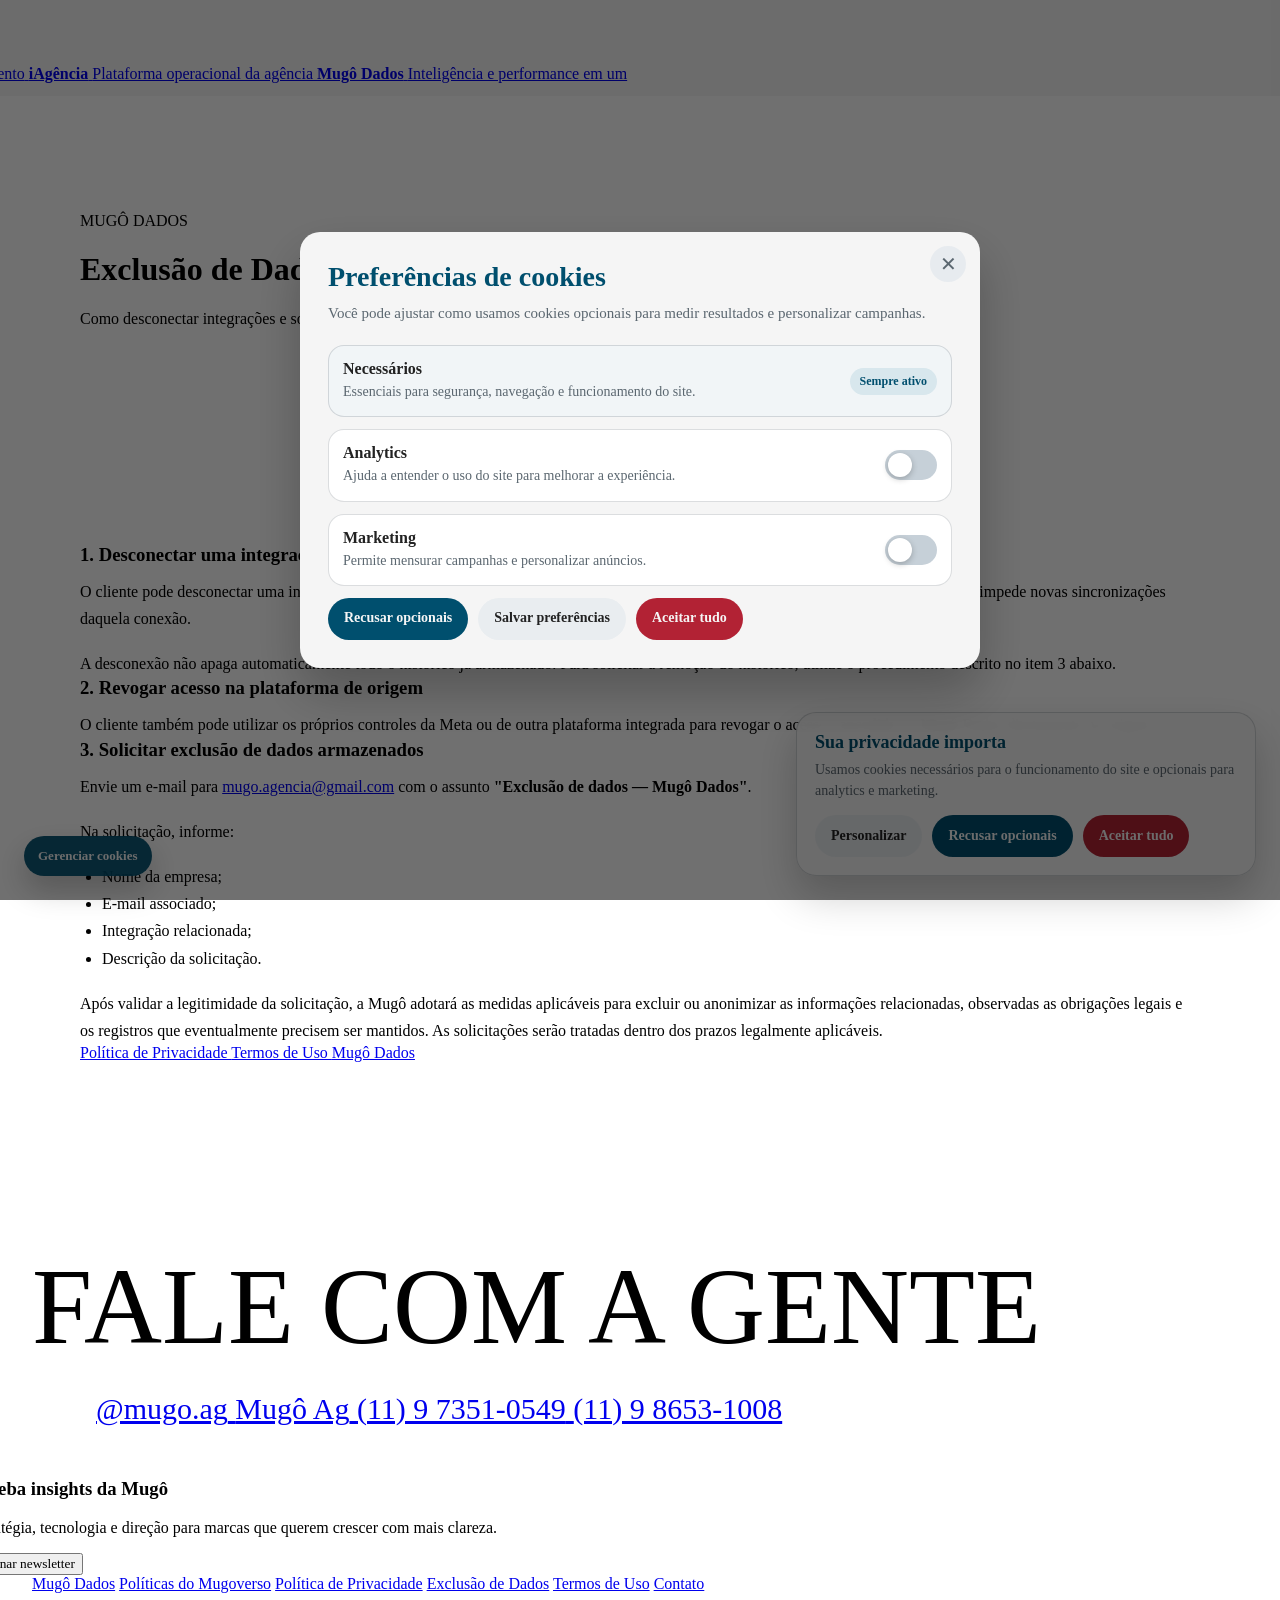
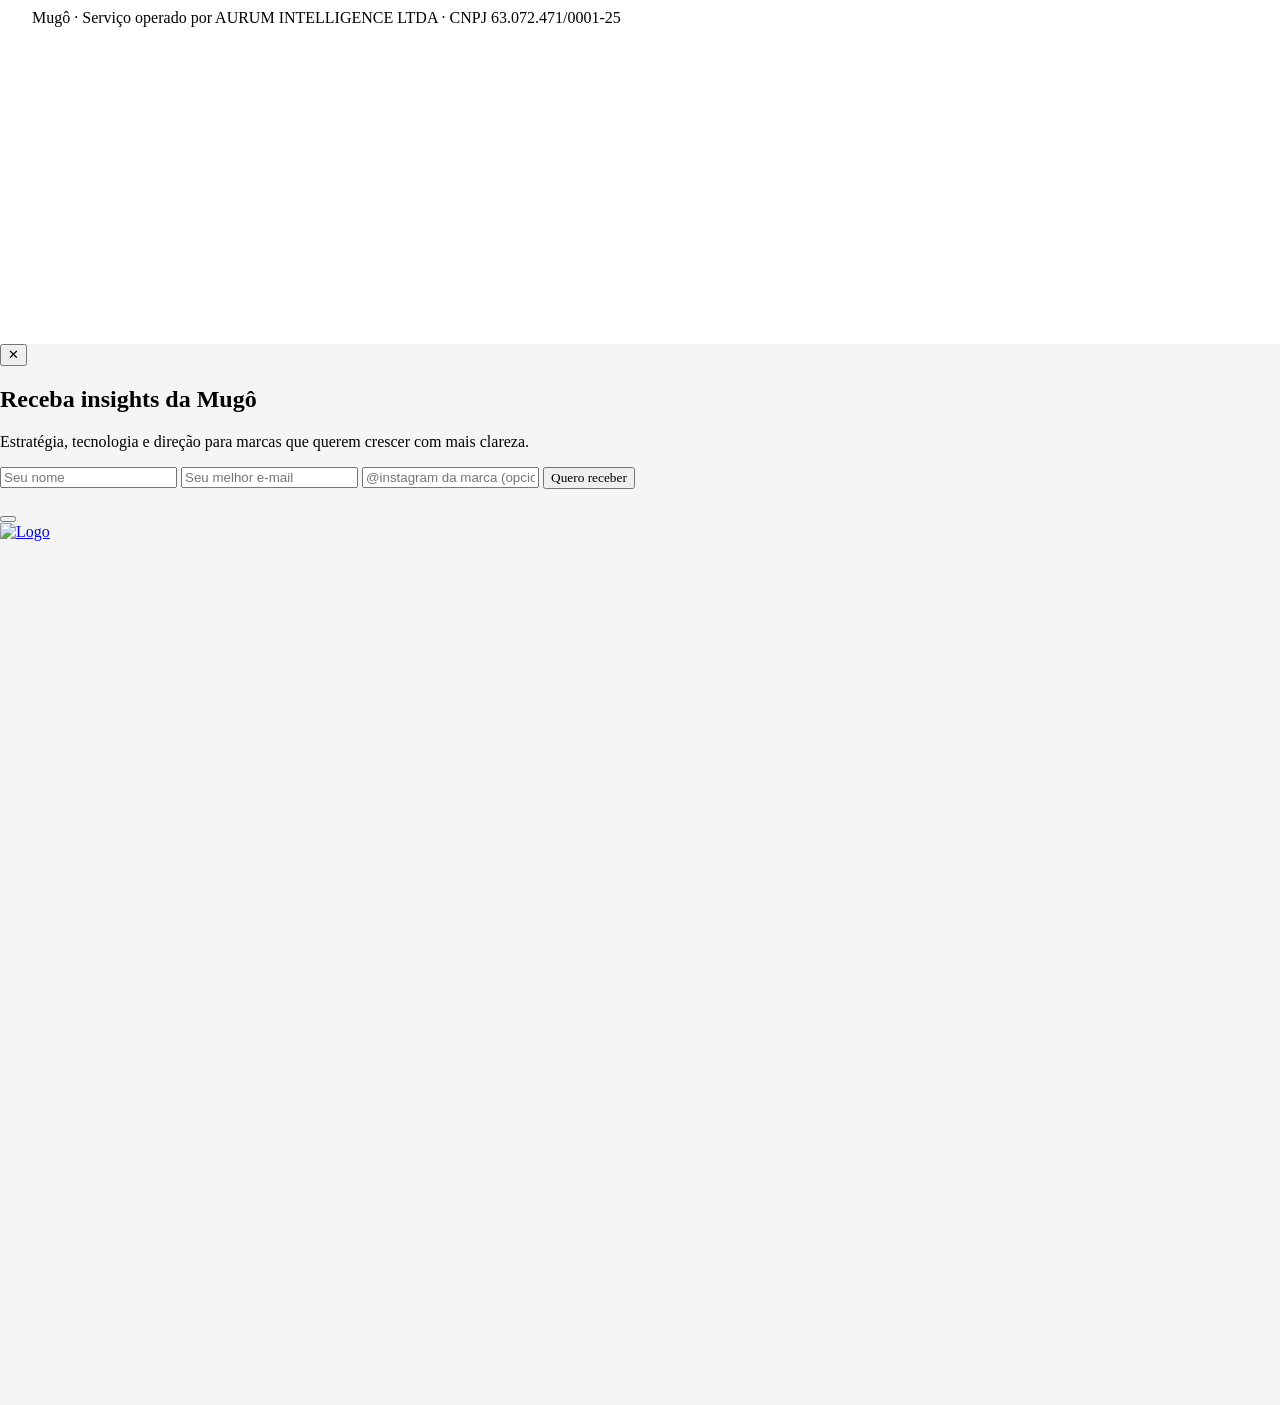
==== commit e9707425: "fix(legal): link Mugoverso-specific privacy and legal documents from agency website" ====
--- a/exclusao-de-dados.html
+++ b/exclusao-de-dados.html
@@ -411,6 +411,7 @@
             <div class="footer-legal-bar absolute left-[80px] right-[80px] bottom-[32px] z-10 flex flex-col gap-[10px] text-[#f5f5f5]">
                 <div class="flex flex-wrap items-center gap-x-[24px] gap-y-[8px] opacity-80 text-[14px]">
                     <a href="/mugo-dados" class="hover:opacity-70 transition-opacity" data-i18n="footer.legal.mugoDados">Mugô Dados</a>
+                    <a href="https://dados.mugoagencia.com.br/privacidade" class="hover:opacity-70 transition-opacity" aria-label="Políticas e documentos legais do Mugoverso">Políticas do Mugoverso</a>
                     <a href="/politica-de-privacidade" class="hover:opacity-70 transition-opacity" data-i18n="footer.legal.privacy">Política de Privacidade</a>
                     <a href="/exclusao-de-dados" class="hover:opacity-70 transition-opacity" data-i18n="footer.legal.dataDeletion">Exclusão de Dados</a>
                     <a href="/termos-de-uso" class="hover:opacity-70 transition-opacity" data-i18n="footer.legal.terms">Termos de Uso</a>
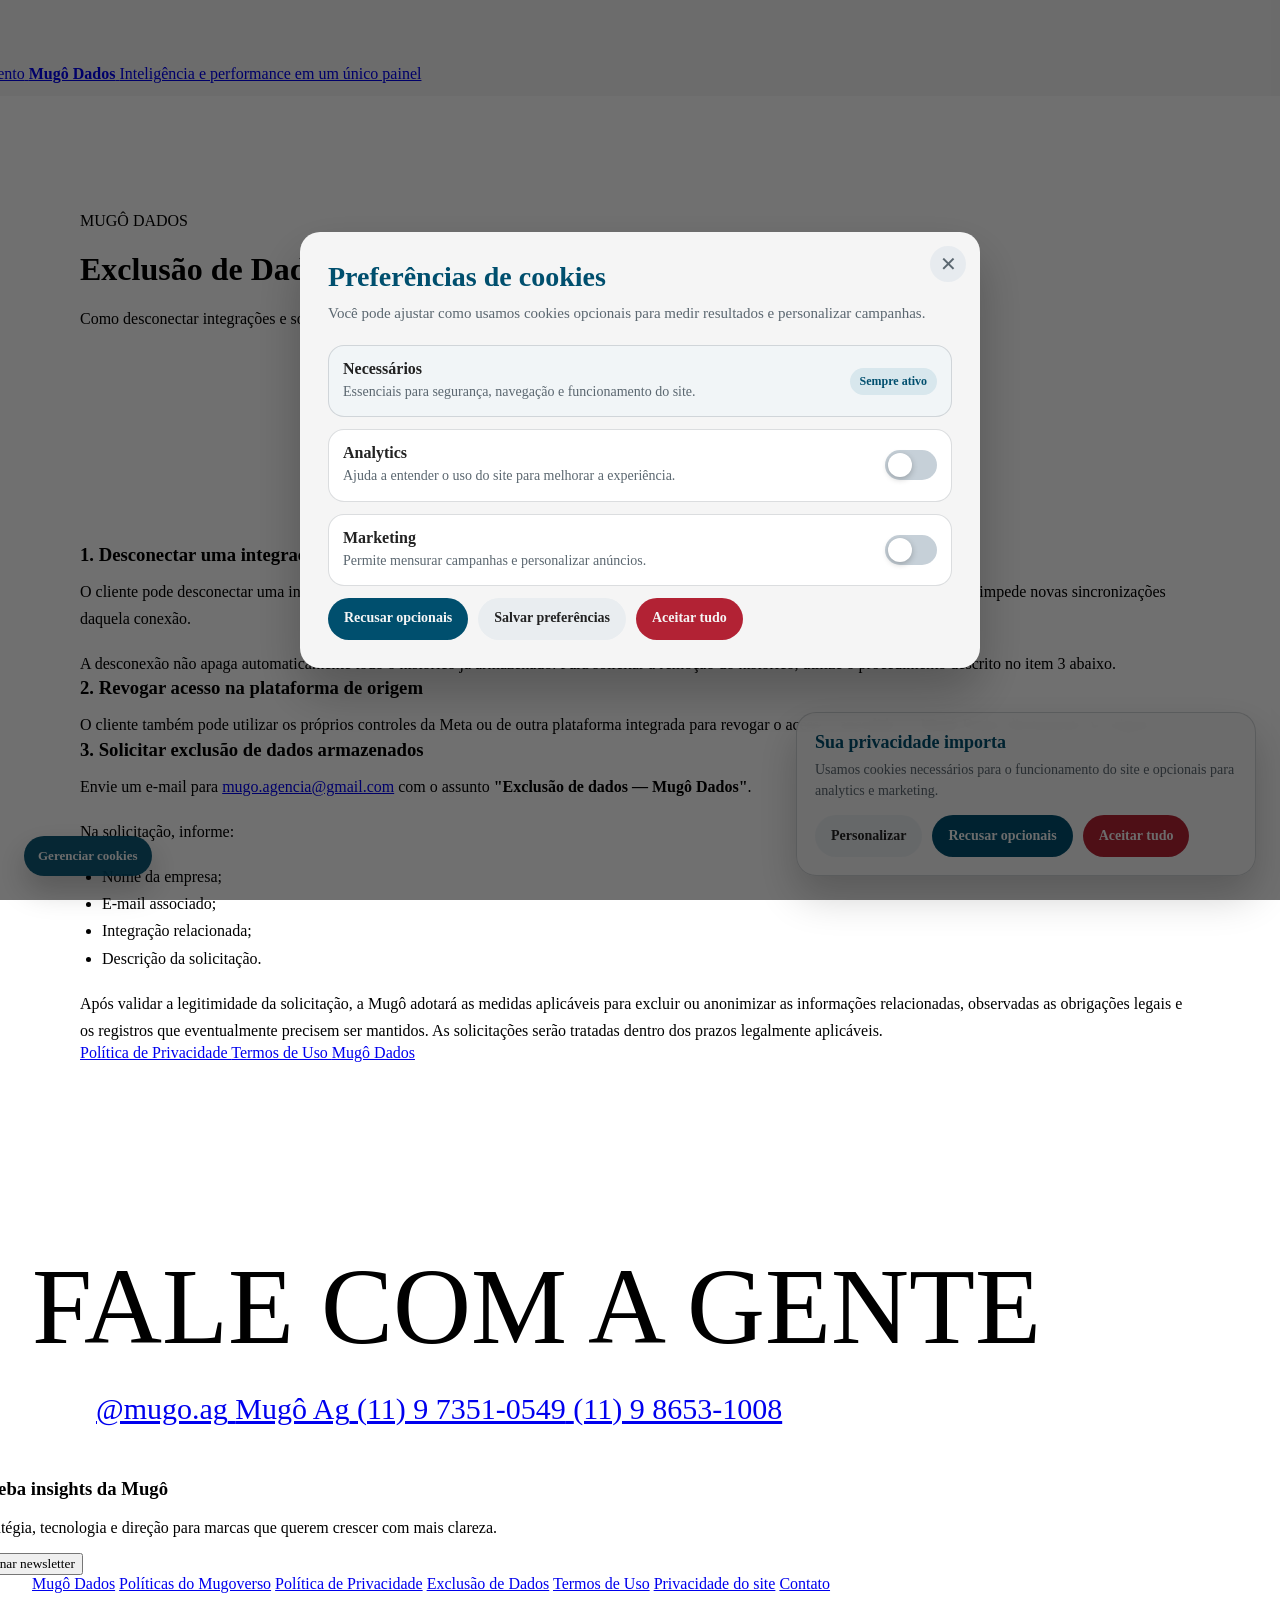
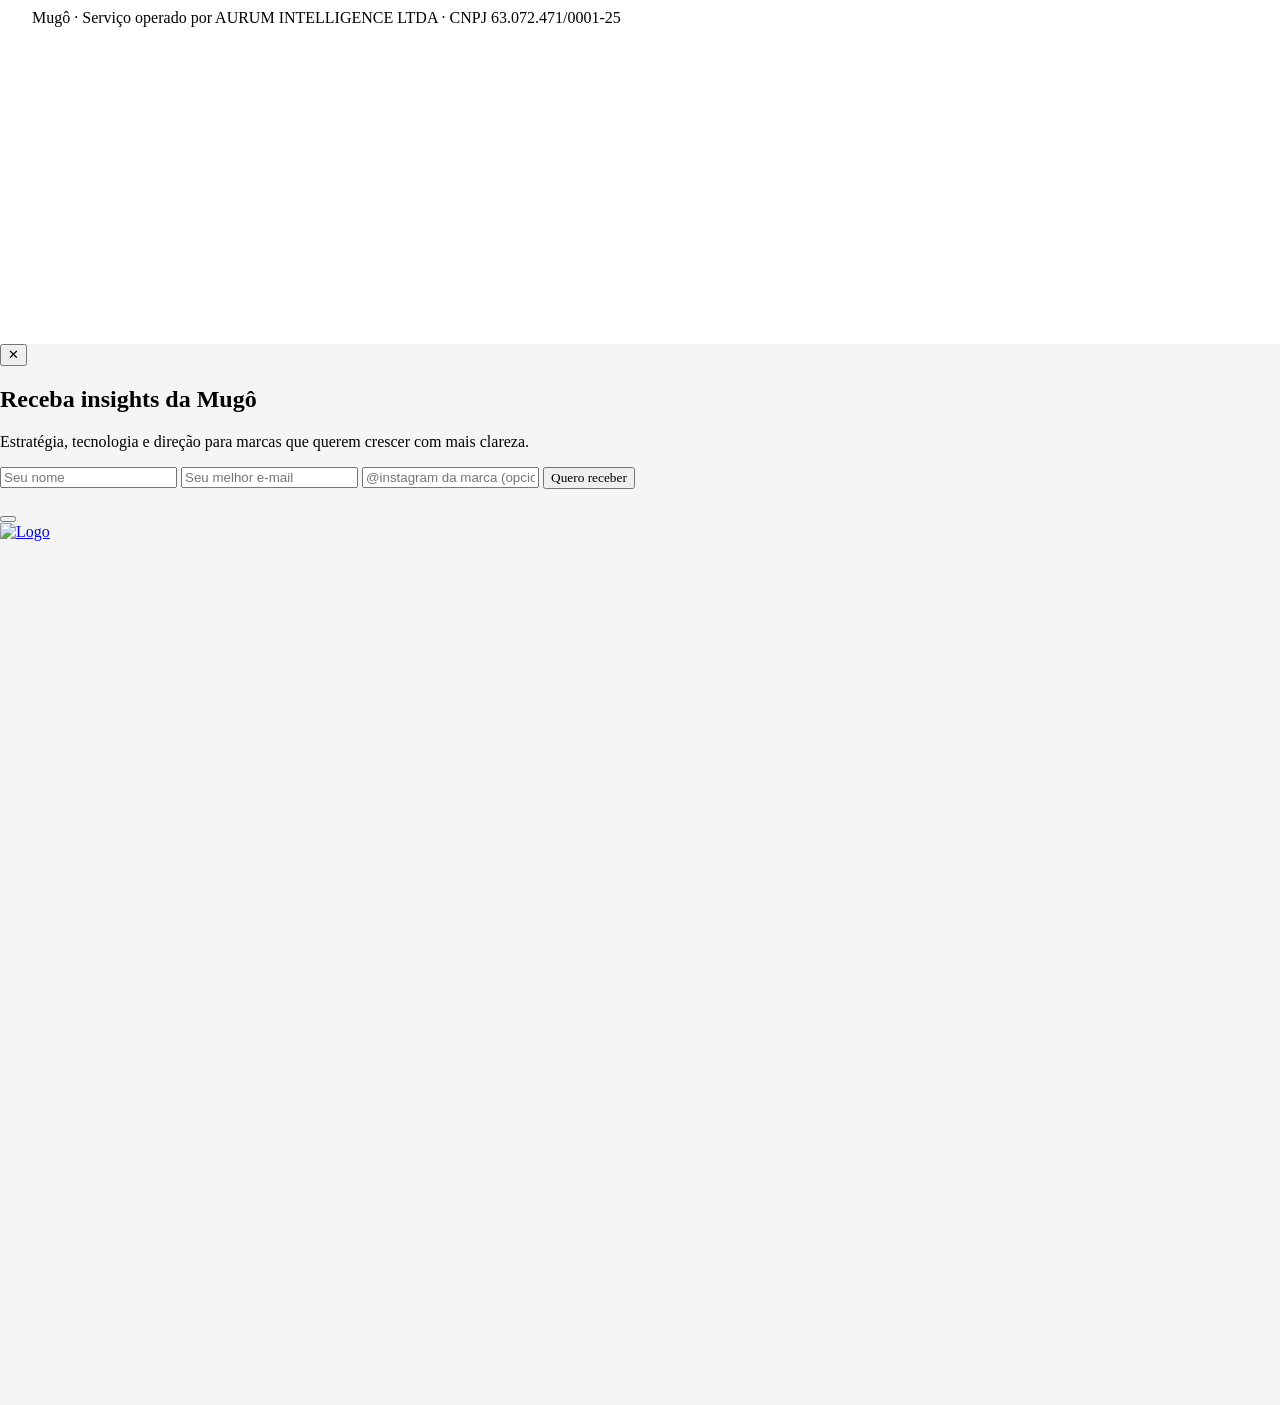
==== commit 445dc134: "feat(site): remove discontinued iAgência platform and unify legal document URLs" ====
--- a/exclusao-de-dados.html
+++ b/exclusao-de-dados.html
@@ -153,27 +153,6 @@
                             </span>
                         </a>
 
-                        <a href="https://iagencia.ia.br"
-                            target="_blank"
-                            rel="noopener noreferrer"
-                            class="flex items-center gap-[16px] p-[16px] rounded-[14px] hover:bg-[#b22234]/10 transition-colors">
-
-                            <span
-                                class="w-[48px] h-[48px] rounded-full bg-[#b22234] text-white flex items-center justify-center shrink-0">
-                                <i class="ph ph-sparkle text-[25px]"></i>
-                            </span>
-
-                            <span class="flex flex-col">
-                                <strong class="text-[#222] text-[18px] leading-[1.3]" data-i18n="platforms.iagencia.title">
-                                    iAgência
-                                </strong>
-
-                                <span class="text-[#5b6770] text-[14px] leading-[1.4]" data-i18n="platforms.iagencia.description">
-                                    Plataforma operacional da agência
-                                </span>
-                            </span>
-                        </a>
-
                         <a href="/mugo-dados"
                             class="flex items-center gap-[16px] p-[16px] rounded-[14px] hover:bg-[#5b6770]/10 transition-colors">
 
@@ -319,10 +298,10 @@
                     </div>
 
                     <div class="flex flex-wrap gap-[24px] mt-[36px] pt-[24px] border-t border-[#5b6770]/20 font-semibold">
-                        <a href="/politica-de-privacidade" class="text-[#004f6e] hover:text-[#b22234] transition-colors underline underline-offset-4">
+                        <a href="https://dados.mugoagencia.com.br/privacidade" class="text-[#004f6e] hover:text-[#b22234] transition-colors underline underline-offset-4">
                             Política de Privacidade
                         </a>
-                        <a href="/termos-de-uso" class="text-[#004f6e] hover:text-[#b22234] transition-colors underline underline-offset-4">
+                        <a href="https://dados.mugoagencia.com.br/termos-de-uso" class="text-[#004f6e] hover:text-[#b22234] transition-colors underline underline-offset-4">
                             Termos de Uso
                         </a>
                         <a href="/mugo-dados" class="text-[#004f6e] hover:text-[#b22234] transition-colors underline underline-offset-4">
@@ -412,9 +391,10 @@
                 <div class="flex flex-wrap items-center gap-x-[24px] gap-y-[8px] opacity-80 text-[14px]">
                     <a href="/mugo-dados" class="hover:opacity-70 transition-opacity" data-i18n="footer.legal.mugoDados">Mugô Dados</a>
                     <a href="https://dados.mugoagencia.com.br/privacidade" class="hover:opacity-70 transition-opacity" aria-label="Políticas e documentos legais do Mugoverso">Políticas do Mugoverso</a>
-                    <a href="/politica-de-privacidade" class="hover:opacity-70 transition-opacity" data-i18n="footer.legal.privacy">Política de Privacidade</a>
-                    <a href="/exclusao-de-dados" class="hover:opacity-70 transition-opacity" data-i18n="footer.legal.dataDeletion">Exclusão de Dados</a>
-                    <a href="/termos-de-uso" class="hover:opacity-70 transition-opacity" data-i18n="footer.legal.terms">Termos de Uso</a>
+                    <a href="https://dados.mugoagencia.com.br/privacidade" class="hover:opacity-70 transition-opacity" data-i18n="footer.legal.privacy">Política de Privacidade</a>
+                    <a href="https://dados.mugoagencia.com.br/exclusao-de-dados" class="hover:opacity-70 transition-opacity" data-i18n="footer.legal.dataDeletion">Exclusão de Dados</a>
+                    <a href="https://dados.mugoagencia.com.br/termos-de-uso" class="hover:opacity-70 transition-opacity" data-i18n="footer.legal.terms">Termos de Uso</a>
+                    <a href="/politica-de-privacidade" class="hover:opacity-70 transition-opacity">Privacidade do site</a>
                     <a href="mailto:mugo.agencia@gmail.com" class="hover:opacity-70 transition-opacity" data-i18n="footer.legal.contact">Contato</a>
                 </div>
                 <p class="text-[12px] opacity-60 leading-[1.4]" data-i18n="footer.legalNotice">
